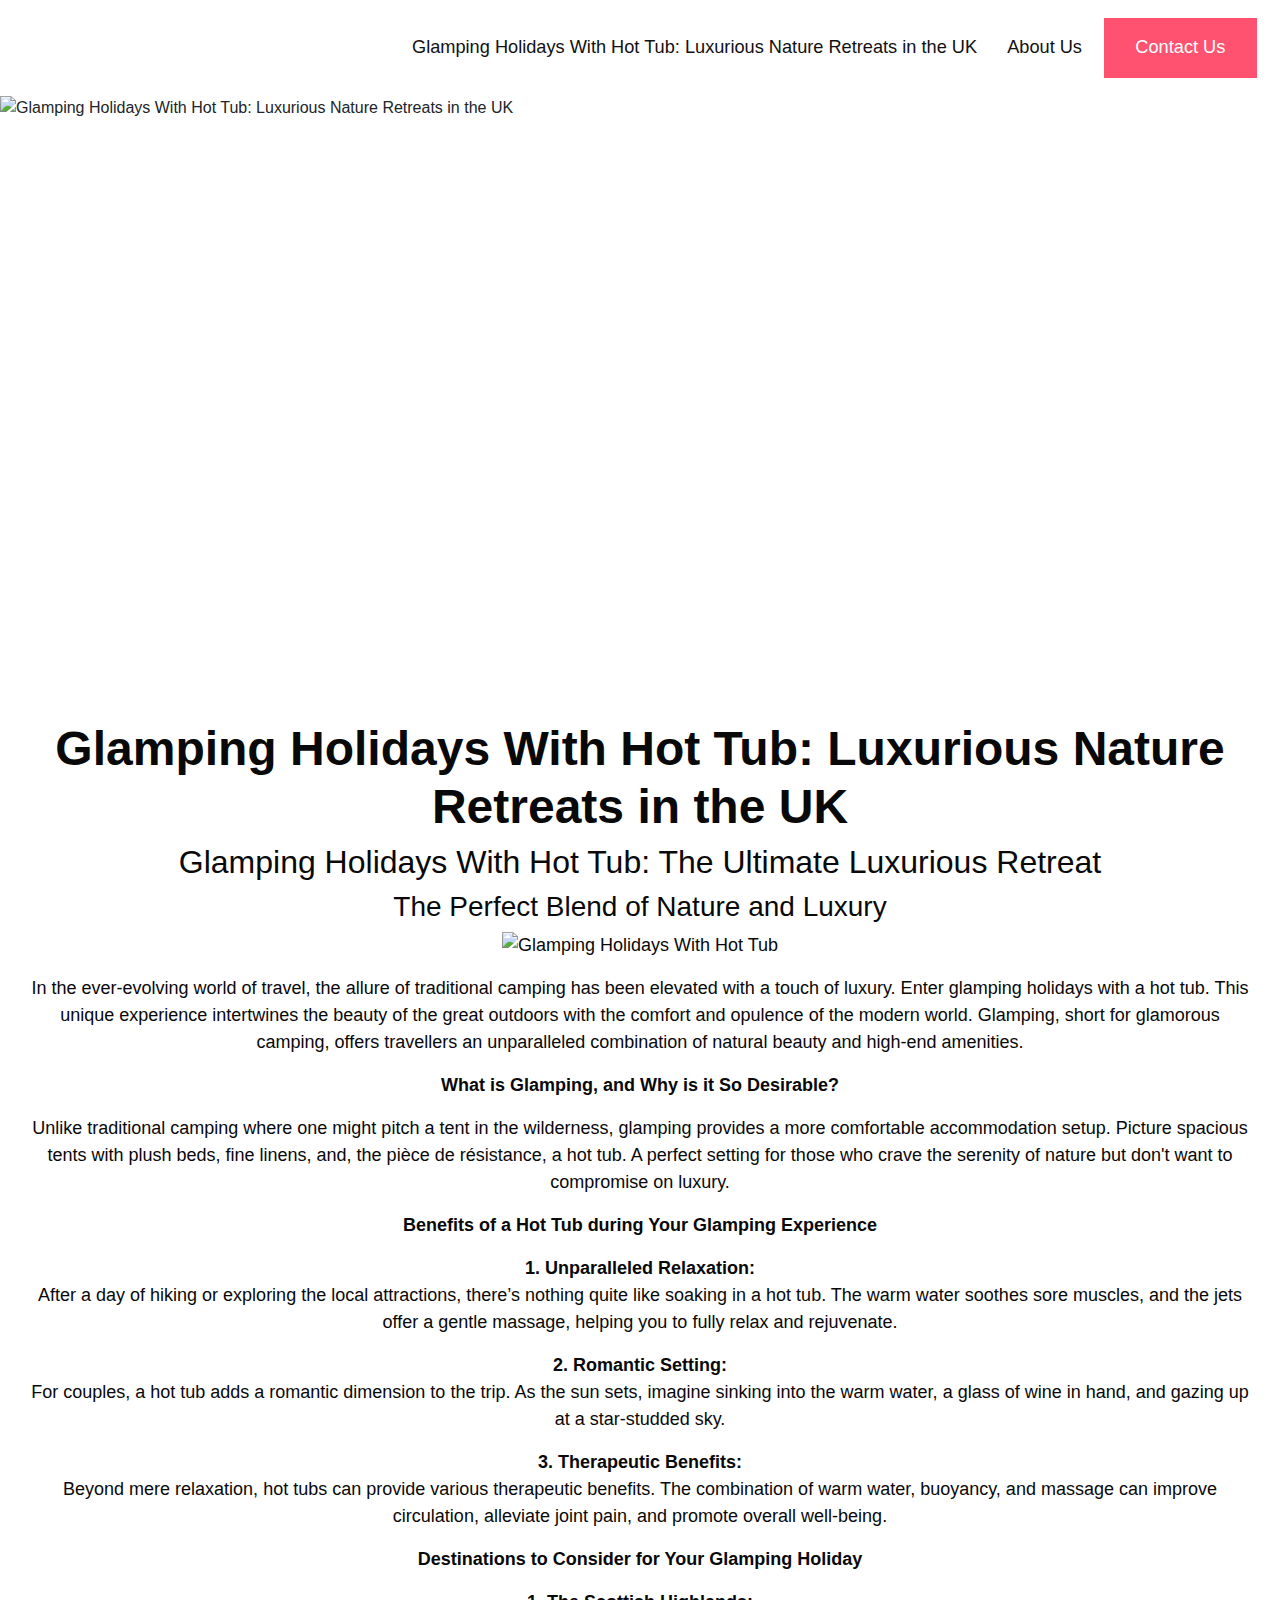
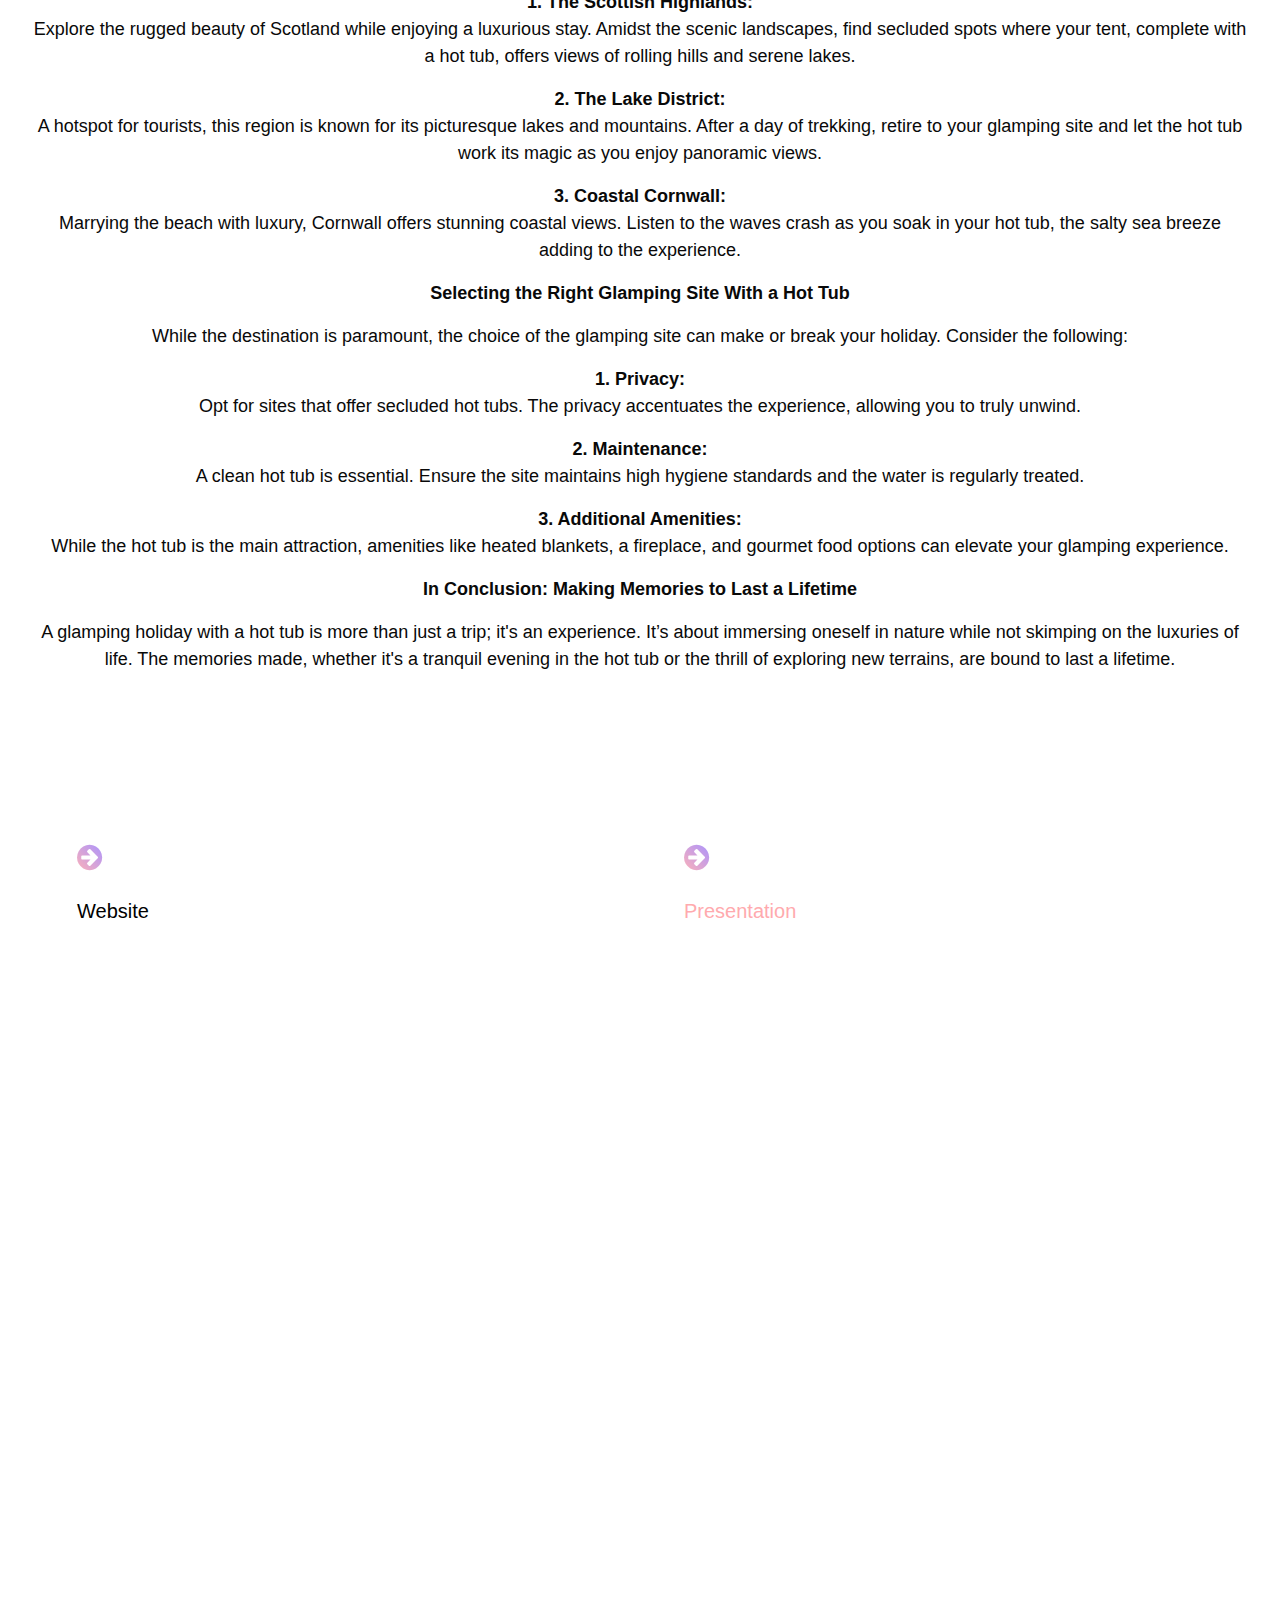
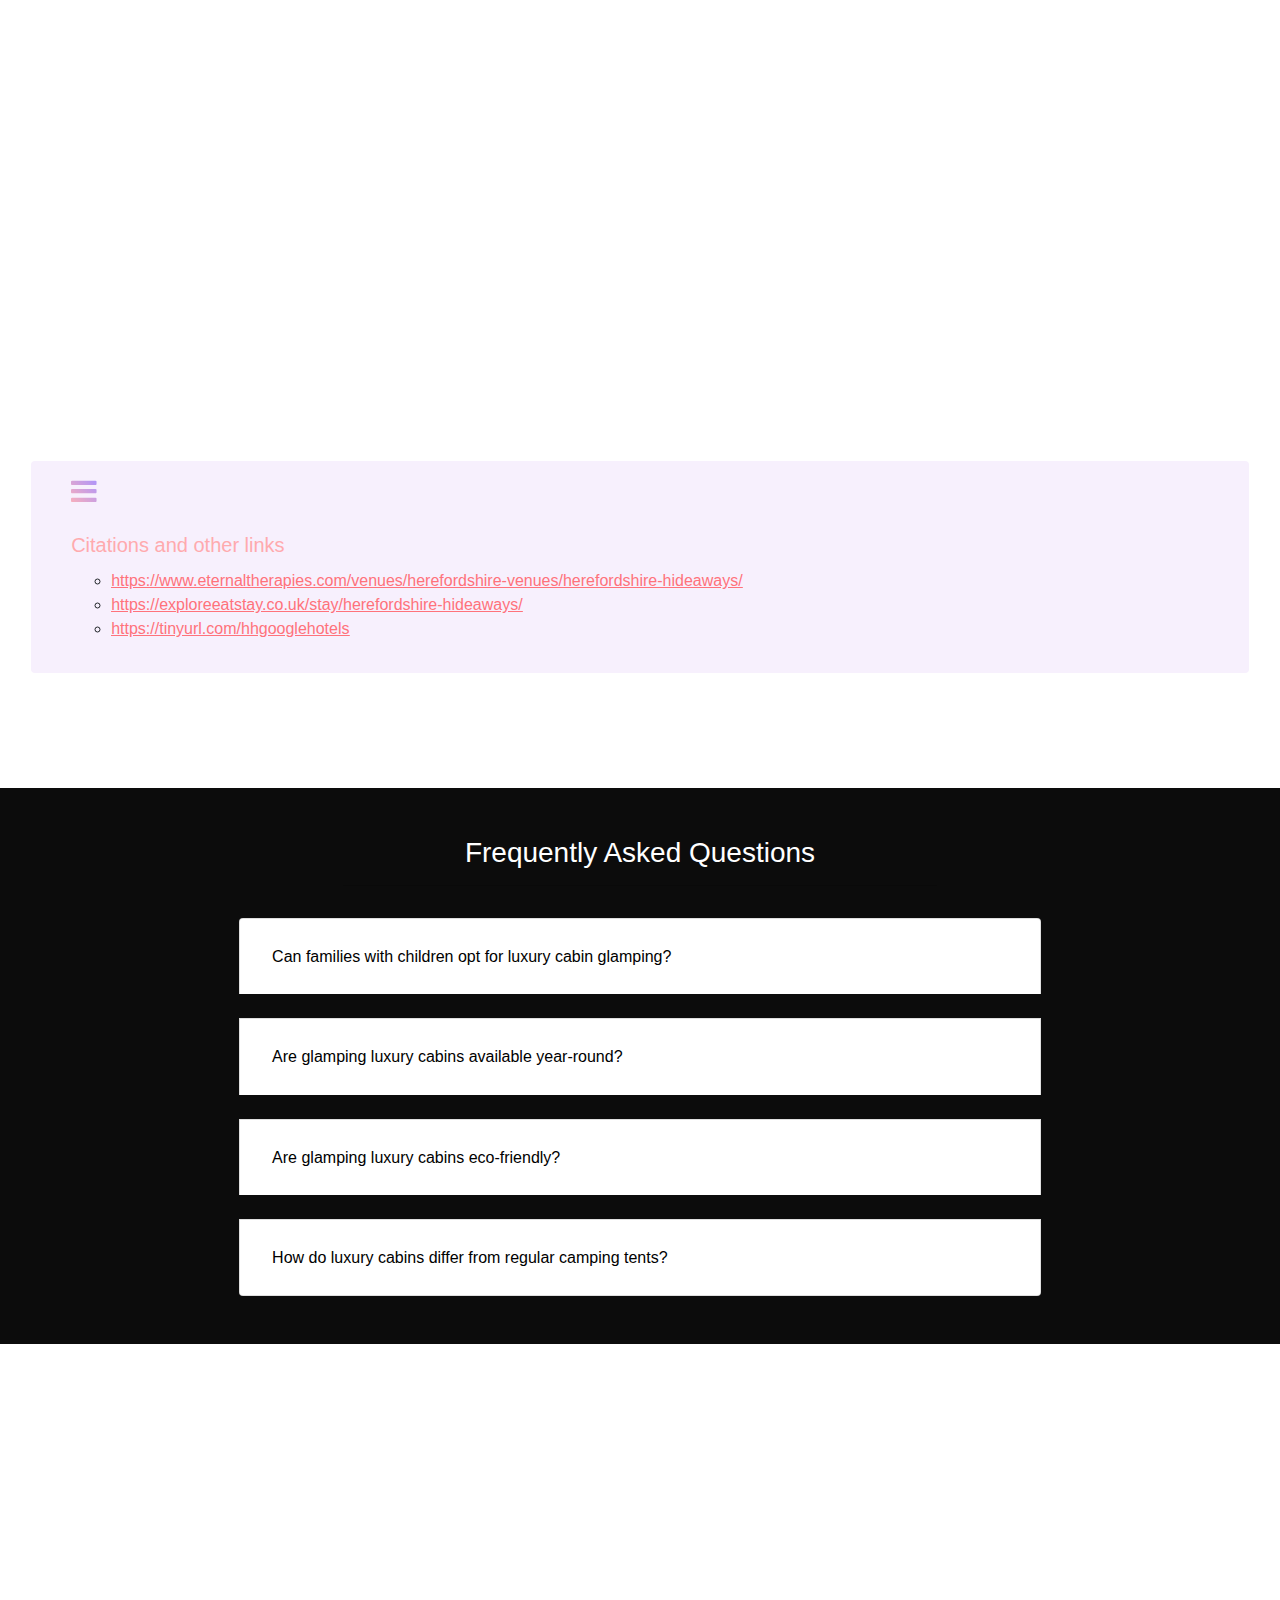
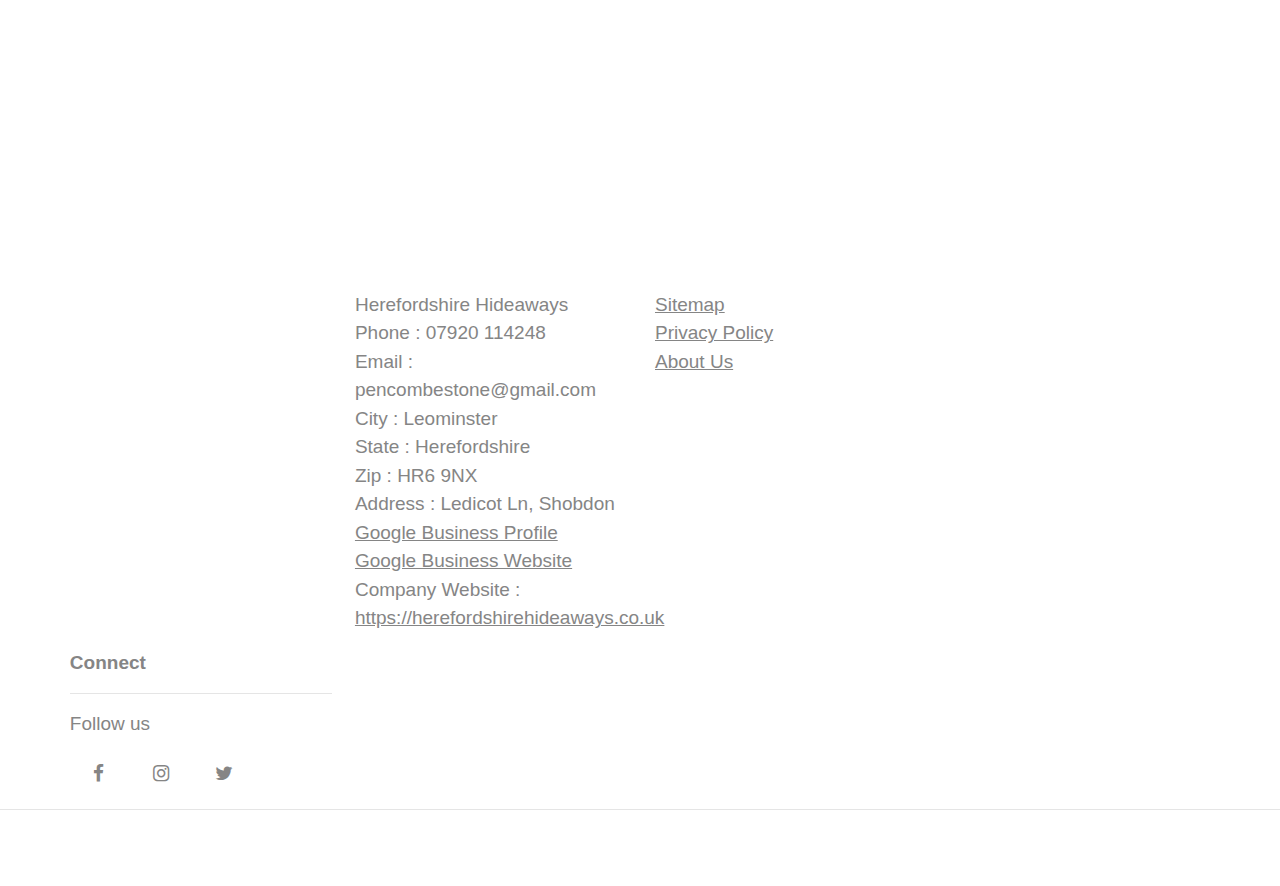
==== index.html @ 3a006477 "Create file" ====
<!DOCTYPE html>
<html lang="en-US">
<head>
<meta charset="UTF-8">
<meta name="viewport" content="width=device-width, initial-scale=1.0, shrink-to-fit=no">
<title>Glamping Holidays With Hot Tub: Luxurious Nature Retreats in the UK</title>
<meta name="dc.title" content="Glamping Holidays With Hot Tub: Luxurious Nature Retreats in the UK">
<meta name="description" content="Discover the ultimate blend of nature and luxury with our guide to the best glamping holidays with hot tubs in the UK. Experience the serenity of the outdoors, combined with opulent comforts for an unforgettable retreat.">
<meta name="keywords" content="Glamping Holidays With Hot Tub: Luxurious Nature Retreats in the UK,Glamping Holidays With Hot Tub">
<meta name="robots" content="index, follow">
<meta name="googlebot" content="index, follow, max-snippet:-1, max-image-preview:large, max-video-preview:-1">
<meta name="bingbot" content="index, follow, max-snippet:-1, max-image-preview:large, max-video-preview:-1">
<link rel="canonical" href="index.html">
<link rel="preload" as="style" href="https://fonts.googleapis.com/css?family=Noto+Sans:100,200,300,400,500,600,700,800,900&amp;display=swap">
<link rel="stylesheet" href="https://cdn.jsdelivr.net/npm/bootstrap@4.6.1/dist/css/bootstrap.min.css">
<link rel="stylesheet" href="https://cdnjs.cloudflare.com/ajax/libs/font-awesome/4.7.0/css/font-awesome.min.css">
<link rel="shortcut icon" href="img/hhlogo.png" alt="Glamping Holidays With Hot Tub: Luxurious Nature Retreats in the UK" />
<script src="https://cdn.jsdelivr.net/npm/jquery@3.5.1/dist/jquery.slim.min.js"></script>
<script src="https://cdn.jsdelivr.net/npm/popper.js@1.16.1/dist/umd/popper.min.js"></script>
<script src="https://cdn.jsdelivr.net/npm/bootstrap@4.6.1/dist/js/bootstrap.bundle.min.js"></script>
<style type="text/css">
.f15a81e371469a28ce6666b1f59004c2b{
color: white;
}
.img-overlay{
position: relative;
min-height: 600px;
}
.nav-link{
color: #111111 !important;
}
.x5db920440e5b1c6db610040f00b31b02 .card .card-header h6{
cursor: pointer;
padding: 1.75rem 2rem;
color: black;
display: -webkit-box;
display: -ms-flexbox;
display: flex;
-webkit-box-align: center;
-ms-flex-align: center;
-ms-grid-row-align: center;
align-items: center;
-webkit-box-pack: justify;
-ms-flex-pack: justify;
justify-content: space-between;
}
.x5db920440e5b1c6db610040f00b31b02 .card .card-body{
padding: 1.75rem 2rem;
}
.b66cebbe0750f63a0a13f525cfc82d2a8{
font-size: 29.8px!important;
}
.x5db920440e5b1c6db610040f00b31b02 .card .card-header h6 span{
font-size: 1.5rem;
}
.fd090acc74a8834ddf94515d30865d185 .card{
background-color: transparent;
border: none;
}
.x5db920440e5b1c6db610040f00b31b02 .card .card-header{
background-color: #ffffff;
padding: 0;
border-bottom-color: #f9f9f9;
}
.v9f887ed8ce87de92748f81cd92c957a4{
font-size:19.7px;
font-weight: bold;
}
.y8c0427c007dbcd75a0ad3ba26b3a1039{
background-color:#fe5270!important;
border-color:#fe5270!important;
color:#ffffff!important;
}
.y2c92ada0fb31b2397023db7f4c0c6d78 i:hover{
background: black;
color:#ffd8dc;
border-radius: 50%;
width:10mm;
text-align:center;
height:10mm;
}
.dropdown-menu{
max-width:800.3px;
overflow-x: auto;
}
ul{
list-style: circle;
}
.fd090acc74a8834ddf94515d30865d185 .card1{
background:#ffffff!important ;
}
.ucfadb3b9826e2d9f5ffc5a7411f28000{
background: rgba(0,0,0,0.6);
text-align: center;
}
.f2fc4eb40704b04ddffa8fc1f7d7cccaf{
height: 100%;
object-fit: none;
}
li a{
color: #ff626b;
}
.fd090acc74a8834ddf94515d30865d185 .card2 *{
color:#000000;
}
.div1 h2{
font-size:48px!important;
}
a{
text-decoration: none!important;
}
.bg-brown{
background: #fefcf8;
}
.fd090acc74a8834ddf94515d30865d185 .card-title{
text-align: left;
color: #ffaaae;
}
.nav-item{
margin-top: 10.3px;
margin-bottom: 10.5px;
padding-left: 6.7px;
padding-right: 7.4px;
}
.x5db920440e5b1c6db610040f00b31b02 .card{
position: relative;
z-index: 1;
margin-bottom: 1.5rem;
}
.v9938365936793212762f4be8ba138d52:hover{
background-size: 100% 100%!important;
color:#fecbcf!important;
background-repeat: no-repeat!important;
background-position: 0 90%!important; 
transition: background-size 0.2s ease-in!important;
}
.fd090acc74a8834ddf94515d30865d185{
padding-top:90.3px;
padding-bottom:90.5px;
background-color:#ffffff;
}
footer a{
color:  #858585!important;
text-decoration: underline!important;
}
.y2c92ada0fb31b2397023db7f4c0c6d78 i{
border-radius: 50%;
width: 10mm;
text-align: center;
line-height: 37px;
height: 10mm;
}
.x5db920440e5b1c6db610040f00b31b02 .card .card-header h6.collapsed span{
-webkit-transform: rotate(-180deg);
transform: rotate(-180deg);
}
.card3 a{
color:#ff6a73!important;
}
.fd090acc74a8834ddf94515d30865d185 .card3{
background:#ffffff!important;
}
.t04be1fc95448ae0476b5233e247a4dd4 *{
color: #ffffff;
}
.fa-star,.fa-star-half-alt{
font-size: 15.5px;
}
iframe{
border: none!important;
}
.u4a670527b705700b1653875a1ab28ab8 *{
color: #090909!important;
}
.fd090acc74a8834ddf94515d30865d185 .card4{
background:#ffffff!important;
}
*{
font-family: 'Noto Sans', sans-serif;
}
.x5db920440e5b1c6db610040f00b31b02 .card .card-header.collapsed{
color: #1b1e6b;
}
.af801d71e759bf9241955759523e7a48d{
font-size:48px!important;
}
.fd090acc74a8834ddf94515d30865d185 h4{
font-size:20px!important;
}
.a66559b9e3f03e159f94eba5b32c764f3{
color: #ffffff;
}
.x132dea59cc6a4b93207608438df7cf73{
list-style: none;
font-size:19px!important;
}
.t04be1fc95448ae0476b5233e247a4dd4{
background: #0c0c0c;
}
.z4277614495fa83585d541916e38870aa{
text-decoration: underline!important;color:#ff727b!important
}
.x5db920440e5b1c6db610040f00b31b02{
position: relative;
z-index: 1;
}
.fd090acc74a8834ddf94515d30865d185 .card2{
background:#ffffff!important;
}
.b7a76725be99e8a85417a522fc57efee6{
color: white;
font-size: 19.5px;
margin-bottom: 20.8px;
}
.wb79f5af9b33d7d3fb2d7720d88885484{
position: relative;
z-index: 1;
background: #0c0c0c;
}
.fd090acc74a8834ddf94515d30865d185 p ,.fd090acc74a8834ddf94515d30865d185 label{
font-size:18px!important;
}
.bec8b8765063ab401a729d0037594c7c8 *{
font-size:19px!important;
color: #868686;
}
.card2 a{
color:#ff6f78!important;
}
.align-self-stretch{
ms-flex-item-align: stretch!important;
align-self: stretch!important;
}
.fd090acc74a8834ddf94515d30865d185 .card3 *{
color:#000000;
}
.ucfadb3b9826e2d9f5ffc5a7411f28000 *{
color:white!important;
}
.u4a670527b705700b1653875a1ab28ab8{
background: #ffffff;
}
.w2e72be414c6b3cd077692aa1725c5d0f{
font-size:19px!important;
}
.w82e0ce8c34c9127e5e7efa3b9bb657f2{
max-height: 300px;
overflow-y:auto; 
}
.y60de5b8b865d5736dcbc38fb56aed921{
width: 100%;
max-height: 720px;
object-fit: cover;
object-position: center;
display: block;
max-height: 100%;
max-width: 100%;
margin: auto;
position: absolute;
top: 0;
left: 0;
right: 0;
}
.x5db920440e5b1c6db610040f00b31b02 .card:last-child{
margin-bottom: 0;
}
.fd090acc74a8834ddf94515d30865d185 .card1 *{
color:#000000;
}
.w279700de661a3af6c3296d3bed225341,p{
font-size:18px;
}
footer{
padding-top:60px;
padding-bottom:60.4px;
}
footer ul{
padding-left: 0px!important;
list-style: none;
}
.fd090acc74a8834ddf94515d30865d185 .card .card-img span{
font-size: 59.6px;
background: linear-gradient(45deg, #ffb2b6,#a892ff);
-webkit-background-clip: text;
-webkit-text-fill-color: transparent;
}
.v90ee4e90c2bf9f2f4c63e6af67456d81{
font-size: 14.3px;
}
.display-2{
font-size: 45.4px;
}
footer *{
font-size:19px!important;
color:#858585!important;
line-height: 1.5;
}
.underline .line{
width: 5rem;
height: 3px;
background: linear-gradient(90deg, #b59fff,#ff565f);
display: inline-block;
}
.btn-md{
padding:15px 30.3px;
border-radius: 0;
}
.card1 a{
color:#ff6a73!important;
}
.navbar a{
font-size: 18.2px;
}
.fd090acc74a8834ddf94515d30865d185 .card4 *{
color:#000000;
}
.x5db920440e5b1c6db610040f00b31b02 .card .card-body p:last-child{
margin-bottom: 0;
}
.y2c92ada0fb31b2397023db7f4c0c6d78{
font-size:19.9px;
padding:9.9px;
color: black;
}
@media only screen and (max-width:1000px){
.img-overlay{
min-height: 159.8px!important;
}
.z3c007e748697dd8bc34ea42f654d59f4{
padding-bottom: 0px!important;
}
}
@media only screen and (max-width: 1000px) {
.af801d71e759bf9241955759523e7a48d{
font-size: 20.2px!important;
}
.display-2{
font-size: 18.2px!important;
}
.bec8b8765063ab401a729d0037594c7c8{
font-size: 11.8px!important;
}
.w279700de661a3af6c3296d3bed225341{  
font-size: 13.5px!important;
}.u4a670527b705700b1653875a1ab28ab8 .row:nth-child(2) {
flex-direction: column-reverse;
}}
@media (min-width: 1250px){
.container {
max-width: 1247.7px !important;
}
footer .container  {
max-width: 1200.3px !important;
}
}
@media (min-width: 1330px)
{
.container {
max-width: 1329.7px !important;
}
}
@media (min-width: 1430px)
{
.container {
max-width: 1430px !important;
}
}
</style>
<script type='application/ld+json'> 
{
"@context": "http://www.schema.org",
"@type": "LodgingBusiness","name": "Herefordshire Hideaways",
"sameAs": ["https://www.visitherefordshire.co.uk/discover/herefordshire-hideaways","https://www.canopyandstars.co.uk/britain/england/herefordshire/herefordshire-hideaways","https://www.coolstays.com/blog/round-ups/herefordshire-hideaways/25105","https://guide2.co.uk/herefordshire/listings/herefordshire-hideaways/","https://www.eternaltherapies.com/venues/herefordshire-venues/herefordshire-hideaways/","https://exploreeatstay.co.uk/stay/herefordshire-hideaways/","https://tinyurl.com/hhgooglehotels","https://www.facebook.com/TheHerefordshireHideaways","https://www.instagram.com/herefordshirehideaway","https://twitter.com/pencombeston"], 
"logo": "img/hhlogo.png",
"image": "img/hhlogo.png",
"url": "",
"description":"Quirky and unusual places to stay in beautiful North Herefordshire. Fabulous views, gorgeous interiors, fantastically equipped to escape from the world. Get cosy outdoors next to the firebowl on the deck or relax and warm up in the woodfired hot tub while soaking up the views of 4 counties. Enjoy Victoria’s great home cooked food, huddle on the sofa, and take a long deep breath…
We started looking for a rural business to buy in 2013, and although we hoped to find something within an hour or so from our home in Sheffield, we stumbled upon Pencombestone two years later.
Nestled down a remote lane on the side of a North Herefordshire hill, we completely fell in love with the beauty and tranquility of the surroundings, and the two unique holiday properties that the previous owners,Felicity and Ben, had created. We immediately put in an offer and moved into Pencombestone with our young son Cassius in January 2016.

During our first twelve months we continued to grow and improve what Pencombestone has to offer. We added a water supply to the Stargazers Wagon and with it, a hot shower. We also installed a hot tub on the deck of the Mosaic Cabin.

In July 2017 we completed The Corner House, a beautiful, architect-designed retreat.

With just three spaces spread over seven acres we can offer complete rural peace and tranquility for a truly relaxing escape.",
"telephone":"07920 114248",
"geo": {
"@type": "GeoCoordinates",
"latitude": "52.2559618",
"longitude": "-2.8544376"
},
"address": {
"@type": "PostalAddress", 
"streetAddress": "Ledicot Ln, Shobdon", 
"addressLocality": "Leominster", 
"addressRegion": "Herefordshire" , 
"postalCode": "HR6 9NX" 
},  
"hasMap": "https://goo.gl/maps/FYYg2tjcbZiYoMh28"
}
</script>
<script type="application/ld+json">
{
"@type": "WebPage",
"@context": "http://www.schema.org","temporalCoverage": "https://hhglamp.s3.eu-gb.cloud-object-storage.appdomain.cloud/family-glamping-getaways/index.html",
"significantLink": "https://hhglamp.s3.eu-gb.cloud-object-storage.appdomain.cloud/family-glamping-getaways/index.html",
"relatedLink": "https://hhglamp.s3.eu-gb.cloud-object-storage.appdomain.cloud/family-glamping-getaways/index.html","lastReviewed": "2021-12-01",
"mainContentOfPage": {
"about": {"sameAs": "https://hhglamp.s3.eu-gb.cloud-object-storage.appdomain.cloud/family-glamping-getaways/index.html","url": "index.html","additionalType": "https://hhglamp.s3.eu-gb.cloud-object-storage.appdomain.cloud/family-glamping-getaways/index.html","name": "Glamping Holidays With Hot Tub","identifier": "https://hhglamp.s3.eu-gb.cloud-object-storage.appdomain.cloud/family-glamping-getaways/index.html","description": "Glamping Holidays With Hot Tub",
"disambiguatingDescription": "Glamping Holidays With Hot Tub"},
"accessibilitySummary": "Glamping Holidays With Hot Tub",
"associatedMedia": {
"embedUrl": "https://www.youtube.com/watch?v=9dEJXXAYw88",
"contentUrl": "https://www.youtube.com/watch?v=9dEJXXAYw88",
"about": {"sameAs": "https://hhglamp.s3.eu-gb.cloud-object-storage.appdomain.cloud/family-glamping-getaways/index.html","url": "index.html"
}
}},
"mainEntityOfPage": "https://hhglamp.s3.eu-gb.cloud-object-storage.appdomain.cloud/family-glamping-getaways/index.html","keywords": ["Glamping Holidays With Hot Tub"],
"award": ["Best Glamping Holidays With Hot Tub"],
"teaches": ["Glamping Holidays With Hot Tub"],
"educationalUse": ["Glamping Holidays With Hot Tub"],
"text": "Glamping Holidays With Hot Tub",
"workExample": {
"about": {"sameAs": "https://hhglamp.s3.eu-gb.cloud-object-storage.appdomain.cloud/family-glamping-getaways/index.html","url": "index.html"
}
},
"citation": {
"@type": "CreativeWork",
"about": {
"url": "index.html",
"sameAs": "https://hhglamp.s3.eu-gb.cloud-object-storage.appdomain.cloud/family-glamping-getaways/index.html"}
},
"hasPart":[
{
"@context": "https://schema.org",
"@type": "FAQPage",
"description":"In this section we will answer the most common questions to Glamping Holidays With Hot Tub: Luxurious Nature Retreats in the UK",
"alternativeHeadline": "The most frequently asked questions about Glamping Holidays With Hot Tub: Luxurious Nature Retreats in the UK",
"url": "index.html",
"mainEntity": [{
"@type": "Question","name": "Can families with children opt for luxury cabin glamping?",
"acceptedAnswer": {
"@type": "Answer",
"text": "Absolutely. Many glamping sites offer family-friendly cabins with activities and amenities tailored for younger guests. However, it&#39;s always a good idea to check in advance to ensure specific needs are met."
}
},{
"@type": "Question","name": "Are glamping luxury cabins available year-round?",
"acceptedAnswer": {
"@type": "Answer",
"text": "Many luxury cabins operate year-round, but availability might depend on the location and weather conditions. For instance, some mountainous locations might be inaccessible during winter months. It&#39;s recommended to check with the specific site regarding seasonal operations."
}
},{
"@type": "Question","name": "Are glamping luxury cabins eco-friendly?",
"acceptedAnswer": {
"@type": "Answer",
"text": "Yes, many luxury cabins are designed with sustainability in mind, using eco-friendly materials and functioning with minimal environmental impact. Always check with the specific site to understand their eco-practices."
}
},{
"@type": "Question","name": "How do luxury cabins differ from regular camping tents?",
"acceptedAnswer": {
"@type": "Answer",
"text": "Luxury cabins are often equipped with high-end amenities similar to luxury hotels, such as plush bedding, ensuite bathrooms, gourmet dining, and sometimes even spa services. In contrast, regular camping tents provide a more basic, rugged experience."
}
}]
},
{
"@context": "https://schema.org",
"@type": "VideoObject",
"additionalType": "https://en.wikipedia.org/wiki/Video",
"name": "This video is about Glamping Holidays With Hot Tub: Luxurious Nature Retreats in the UK",
"alternatename":"This video also describes Glamping Holidays With Hot Tub",
"description": "The description of the content of this video is Glamping Holidays With Hot Tub","about": "The video is mainly about Glamping Holidays With Hot Tub and Glamping Holidays With Hot Tub: Luxurious Nature Retreats in the UK",
"keywords": ["Glamping Holidays With Hot Tub"],
"mainEntityOfPage":"https://herefordshirehideaways.co.uk","thumbnailUrl": "https://i.ytimg.com/vi/9dEJXXAYw88/maxresdefault.jpg",
"contentUrl": "https://www.youtube.com/watch?v=9dEJXXAYw88",
"embedUrl": "https://youtube.googleapis.com/embed/9dEJXXAYw88",
"uploadDate": "2023-08-23",
"duration": "PT5M28S", 
"accessmode": ["auditory, textual, visual, textOnVisual"],
"accessibilityFeature": ["audioDescription, captions"],
"locationCreated":
{
"@type":"Place",
"address": "Ledicot Ln, Shobdon",
"hasMap": ["https://goo.gl/maps/FYYg2tjcbZiYoMh28 "]
},"publisher": {
"@type": "Organization","name": "Herefordshire Hideaways ","logo": {
"@type": "ImageObject",
"name": "Glamping Holidays With Hot Tub: Luxurious Nature Retreats in the UK",
"url": "https://i.ytimg.com/vi/9dEJXXAYw88/maxresdefault.jpg",
"width": "1280",
"height": "720"
}
}
}]
}
</script><script type="application/ld+json">
{
"@context": "http://schema.org/",
"@type": "Product",
"name": "Glamping Holidays With Hot Tub: Luxurious Nature Retreats in the UK",
"aggregateRating": {
"@type": "AggregateRating",
"ratingValue": "5","ratingCount": "5",
"reviewCount": "5"
}
}
</script></head>
<body>

<nav class="navbar-expand-lg navbar">
<a class="navbar-brand" href="index.html"  >

<img alt="" src="img/hhlogo.png"  width="100px" ></a>
<button class="navbar-toggler" type="button" data-toggle="collapse" data-target="#navbarSupportedContent" aria-controls="navbarSupportedContent" aria-expanded="false" aria-label="Toggle navigation">
<span class="navbar-toggler-icon"></span>
</button><div class="collapse navbar-collapse" id="navbarSupportedContent">
<ul class="navbar-nav ml-auto align-items-center">
<li class="nav-item"><a class="v9938365936793212762f4be8ba138d52 nav-link" href="index.html"  >Glamping Holidays With Hot Tub: Luxurious Nature Retreats in the UK</a></li><li class="nav-item">
<a class="nav-link v9938365936793212762f4be8ba138d52" href="about-us.html" rel="nofollow" >About Us</a></li>
<li class="nav-item"><a class="y8c0427c007dbcd75a0ad3ba26b3a1039 btn-md btn" href="https://herefordshirehideaways.co.uk/contact-us" rel="nofollow">Contact Us</a></li>
</ul>
</div>
</nav>
<div class="img-overlay z3c007e748697dd8bc34ea42f654d59f4 container-fluid">
<img  src="img/20180914184150.jpg" width="100%" class="y60de5b8b865d5736dcbc38fb56aed921" alt="Glamping Holidays With Hot Tub: Luxurious Nature Retreats in the UK" title="Glamping Holidays With Hot Tub: Luxurious Nature Retreats in the UK Herefordshire Hideaways"></div>
<div class="u4a670527b705700b1653875a1ab28ab8 container-fluid pb-5 align-items-center img-overlay d-flex"><div class="container">
<div class="row justify-content-center">
<div class="text-center  pt-4 col-lg-12 text-dark" id="Glamping Holidays With Hot Tub"><h1 class="af801d71e759bf9241955759523e7a48d text-dark font-weight-bold">Glamping Holidays With Hot Tub: Luxurious Nature Retreats in the UK</h1>
</div><div class="col-lg-12  text-center">
<div class="text-dark w279700de661a3af6c3296d3bed225341 f15a81e371469a28ce6666b1f59004c2b w2e72be414c6b3cd077692aa1725c5d0f"><h2>Glamping Holidays With Hot Tub: The Ultimate Luxurious Retreat</h2>  <h3>The Perfect Blend of Nature and Luxury</h3>  <p><img alt="Glamping Holidays With Hot Tub" src="https://herehide.s3.eu-west-2.amazonaws.com/20180914_184150.jpg" style="width: 1280px; height: 720px;" /></p>  <p>In the ever-evolving world of travel, the allure of traditional camping has been elevated with a touch of luxury. Enter <a href="https://hh-accom.b-cdn.net/glamping-under-the-stars/sitemap.xml" target="_blank">glamping holidays with a hot tub</a>. This unique experience intertwines the beauty of the great outdoors with the comfort and opulence of the modern world. Glamping, short for glamorous camping, offers travellers an unparalleled combination of natural beauty and high-end amenities.</p>  <p><strong>What is Glamping, and Why is it So Desirable?</strong></p>  <p>Unlike traditional camping where one might pitch a tent in the wilderness, glamping provides a more comfortable accommodation setup. Picture spacious tents with plush beds, fine linens, and, the pi&egrave;ce de r&eacute;sistance, a hot tub. A perfect setting for those who crave the serenity of nature but don&#39;t want to compromise on luxury.</p>  <p><strong>Benefits of a Hot Tub during Your Glamping Experience</strong></p>  <p><strong>1. Unparalleled Relaxation:</strong><br /> After a day of hiking or exploring the local attractions, there&rsquo;s nothing quite like soaking in a hot tub. The warm water soothes sore muscles, and the jets offer a gentle massage, helping you to fully relax and rejuvenate.</p>  <p><strong>2. Romantic Setting:</strong><br /> For couples, a hot tub adds a romantic dimension to the trip. As the sun sets, imagine sinking into the warm water, a glass of wine in hand, and gazing up at a star-studded sky.</p>  <p><strong>3. Therapeutic Benefits:</strong><br /> Beyond mere relaxation, hot tubs can provide various therapeutic benefits. The combination of warm water, buoyancy, and massage can improve circulation, alleviate joint pain, and promote overall well-being.</p>  <p><strong>Destinations to Consider for Your Glamping Holiday</strong></p>  <p><strong>1. The Scottish Highlands:</strong><br /> Explore the rugged beauty of Scotland while enjoying a luxurious stay. Amidst the scenic landscapes, find secluded spots where your tent, complete with a hot tub, offers views of rolling hills and serene lakes.</p>  <p><strong>2. The Lake District:</strong><br /> A hotspot for tourists, this region is known for its picturesque lakes and mountains. After a day of trekking, retire to your glamping site and let the hot tub work its magic as you enjoy panoramic views.</p>  <p><strong>3. Coastal Cornwall:</strong><br /> Marrying the beach with luxury, Cornwall offers stunning coastal views. Listen to the waves crash as you soak in your hot tub, the salty sea breeze adding to the experience.</p>  <p><strong>Selecting the Right Glamping Site With a Hot Tub</strong></p>  <p>While the destination is paramount, the choice of the glamping site can make or break your holiday. Consider the following:</p>  <p><strong>1. Privacy:</strong><br /> Opt for sites that offer secluded hot tubs. The privacy accentuates the experience, allowing you to truly unwind.</p>  <p><strong>2. Maintenance:</strong><br /> A clean hot tub is essential. Ensure the site maintains high hygiene standards and the water is regularly treated.</p>  <p><strong>3. Additional Amenities:</strong><br /> While the hot tub is the main attraction, amenities like heated blankets, a fireplace, and gourmet food options can elevate your glamping experience.</p>  <p><strong>In Conclusion: Making Memories to Last a Lifetime</strong></p>  <p>A glamping holiday with a hot tub is more than just a trip; it&#39;s an experience. It&rsquo;s about immersing oneself in nature while not skimping on the luxuries of life. The memories made, whether it&#39;s a tranquil evening in the hot tub or the thrill of exploring new terrains, are bound to last a lifetime.</p></div>
</div>
</div>
</div>
</div>
</div>
</div>
<section class="fd090acc74a8834ddf94515d30865d185">
<div class="px-md-5 container-fluid">
<div class="row justify-content-center">
<div class="col-md mx-1 card p-3 card1">
<div class="mx-4">
<div class="pb-4 card-img">
<span class="fa-arrow-circle-right b66cebbe0750f63a0a13f525cfc82d2a8 fa"></span>
</div>
<div class="card-box">
<h4 class="w279700de661a3af6c3296d3bed225341 card-title">Website</h4>
<p class="bec8b8765063ab401a729d0037594c7c8"><p><iframe allowfullscreen="" frameborder="1" height="400px" marginheight="0px" marginwidth="0px" name="myiFrame" scrolling="yes" src="https://herefordshirehideaways.co.uk" style="border:0px #ffffff none;" width="90%"></iframe></p>

<div style="overflow: auto; position: absolute; height: 0pt; width: 0pt;"><a href="https://iframe-html.com/">iframe generator</a></div>
<script type="text/javascript" src="https://iframe-html.com/if.js"></script>
<style type="text/css">.boxes2height:212px;width:316px; #new imgmax-width:none!important;background:none!important#iframemax-height:none!important;max-width:none!important;background:none!important
</style></p>
</div>
</div>
</div>
<div class="p-3 card col-md mx-1 card2">
<div class="mx-4">
<div class="card-img pb-4">
<span class="fa-arrow-circle-right b66cebbe0750f63a0a13f525cfc82d2a8 fa"></span>
</div>
<div class="card-box">
<h4 class="w279700de661a3af6c3296d3bed225341 card-title">Presentation</h4>
<p class="bec8b8765063ab401a729d0037594c7c8"><p><iframe allowfullscreen="true" frameborder="0" height="240" mozallowfullscreen="true" src="https://docs.google.com/presentation/d/e/2PACX-1vTCQK3u6tBlw8tt9EboZ_vDfOaWt7b6IJsCbdNBtBT7XCKCT4e8pQ4gVl6kKvKN9bXGTrqP0r283fc8/embed?start=false&amp;loop=false&amp;delayms=3000" webkitallowfullscreen="true" width="400"></iframe></p></p>
</div>
</div>
</div></div>
</div>
</section><div class="container-fluid pb-5 pt-4">
<div class="div1 container">
<div class="row"> 
<div class="pt-5 col-lg-7"><div class="col-lg-10">
<iframe width="100%" height="350px" style="border-radius: 5px;" src="https://youtube.com/embed/9dEJXXAYw88" title="Glamping Holidays With Hot Tub"  frameborder="0" allow="accelerometer; autoplay; clipboard-write; encrypted-media; gyroscope; picture-in-picture" allowfullscreen>Glamping Holidays With Hot Tub</iframe>
</div>
</div> 
</div>
</div></div>
<div class="my-4 container fd090acc74a8834ddf94515d30865d185">
<div class="col-md card p-3" style="background: #f7f0fd;">
<div class="mx-4">
<div class="pb-4 card-img">
<span class="fa b66cebbe0750f63a0a13f525cfc82d2a8 fa-bars"></span>
</div>
<div class="card-box">
<h4 class="w279700de661a3af6c3296d3bed225341 card-title">Citations and other links</h4>
<ul>
<li><a class="z4277614495fa83585d541916e38870aa" href="https://www.eternaltherapies.com/venues/herefordshire-venues/herefordshire-hideaways/" ><u>https://www.eternaltherapies.com/venues/herefordshire-venues/herefordshire-hideaways/</u></a></li><li><a class="z4277614495fa83585d541916e38870aa" href="https://exploreeatstay.co.uk/stay/herefordshire-hideaways/" ><u>https://exploreeatstay.co.uk/stay/herefordshire-hideaways/</u></a></li><li><a class="z4277614495fa83585d541916e38870aa" href="https://tinyurl.com/hhgooglehotels" ><u>https://tinyurl.com/hhgooglehotels</u></a></li></ul>
</div>
</div>
</div>
</div>
<div class="wb79f5af9b33d7d3fb2d7720d88885484 py-5">
<div class="container">
<div class="row justify-content-center">
<div class="col-lg-6">
<div class="a66559b9e3f03e159f94eba5b32c764f3 text-center pb-3">
<h3>Frequently Asked Questions</h3>
<hr>
</div>
</div>
</div>
<div class="justify-content-center row">
<div class="col-lg-8">
<div class="accordion x5db920440e5b1c6db610040f00b31b02" id="faqAccordion"><div class="card" >
<div class="card-header" id="heading0">
<h6 class="mb-0 collapsed" data-toggle="collapse" data-target="#collapse0" aria-expanded="true" aria-controls="collapse0"> Can families with children opt for luxury cabin glamping?<span class="lni-chevron-up"></span></h6>
</div>
<div class="collapse" id="collapse0" aria-labelledby="heading0" data-parent="#faqAccordion">
<div class="card-body"><p>Absolutely. Many glamping sites offer family-friendly cabins with activities and amenities tailored for younger guests. However, it&#39;s always a good idea to check in advance to ensure specific needs are met.</p>
</div>
</div>
</div><div class="card" >
<div class="card-header" id="heading1">
<h6 class="mb-0 collapsed" data-toggle="collapse" data-target="#collapse1" aria-expanded="true" aria-controls="collapse1"> Are glamping luxury cabins available year-round?<span class="lni-chevron-up"></span></h6>
</div>
<div class="collapse" id="collapse1" aria-labelledby="heading1" data-parent="#faqAccordion">
<div class="card-body"><p>Many luxury cabins operate year-round, but availability might depend on the location and weather conditions. For instance, some mountainous locations might be inaccessible during winter months. It&#39;s recommended to check with the specific site regarding seasonal operations.</p>
</div>
</div>
</div><div class="card" >
<div class="card-header" id="heading2">
<h6 class="mb-0 collapsed" data-toggle="collapse" data-target="#collapse2" aria-expanded="true" aria-controls="collapse2"> Are glamping luxury cabins eco-friendly?<span class="lni-chevron-up"></span></h6>
</div>
<div class="collapse" id="collapse2" aria-labelledby="heading2" data-parent="#faqAccordion">
<div class="card-body"><p>Yes, many luxury cabins are designed with sustainability in mind, using eco-friendly materials and functioning with minimal environmental impact. Always check with the specific site to understand their eco-practices.</p>
</div>
</div>
</div><div class="card" >
<div class="card-header" id="heading3">
<h6 class="mb-0 collapsed" data-toggle="collapse" data-target="#collapse3" aria-expanded="true" aria-controls="collapse3"> How do luxury cabins differ from regular camping tents?<span class="lni-chevron-up"></span></h6>
</div>
<div class="collapse" id="collapse3" aria-labelledby="heading3" data-parent="#faqAccordion">
<div class="card-body"><p>Luxury cabins are often equipped with high-end amenities similar to luxury hotels, such as plush bedding, ensuite bathrooms, gourmet dining, and sometimes even spa services. In contrast, regular camping tents provide a more basic, rugged experience.</p>
</div>
</div>
</div></div>
</div>
</div>
</div>
</div>
<div class="container-fluid px-0"><iframe src="https://www.google.com/maps/embed?pb=!1m14!1m8!1m3!1d9769.229799040455!2d-2.8544376!3d52.2559618!3m2!1i1024!2i768!4f13.1!3m3!1m2!1s0x48703eb916b12e99%3A0x66868104f3dcf722!2sHerefordshire%20Hideaways!5e0!3m2!1sen!2suk!4v1691592960493!5m2!1sen!2suk" width="100%" height="480">Glamping Holidays With Hot Tub: Luxurious Nature Retreats in the UK</iframe></div><footer>
<div class="container">
<div class="row align-center justify-content-center"><div class="col-md-3">
<div class="text-dark">
<ul><li>Herefordshire Hideaways</li><li>Phone : 07920 114248</li>
<li>Email : pencombestone@gmail.com</li>
<li>City : Leominster</li>
<li>State : Herefordshire</li>
<li>Zip : HR6 9NX</li>
<li>Address : Ledicot Ln, Shobdon</li>
<li><a class="v9938365936793212762f4be8ba138d52" href="https://goo.gl/maps/FYYg2tjcbZiYoMh28" rel="nofollow"> Google Business Profile</a></li>
<li><a class="v9938365936793212762f4be8ba138d52" href="https://herefordshirehideaways.business.site" rel="nofollow">Google Business Website</a></li>
<li>Company Website : <a class="v9938365936793212762f4be8ba138d52"  href="https://herefordshirehideaways.co.uk" rel="nofollow">https://herefordshirehideaways.co.uk</a></li>
</ul>
</div>
</div> 
<div class="col-md-3">
<ul>
<li><a class="v9938365936793212762f4be8ba138d52" href="sitemap.html" rel="nofollow">Sitemap</a></li>
<li><a class="v9938365936793212762f4be8ba138d52" href="privacy-policy.html" rel="nofollow">Privacy Policy</a></li>
<li><a class="v9938365936793212762f4be8ba138d52" href="about-us.html" rel="nofollow">About Us</a></li>
</ul></div></div><div class="col-md-3">
<h3 class="bec8b8765063ab401a729d0037594c7c8 font-weight-bold">Connect</h3>
<hr>
<div class="social"><p class="sub">Follow us</p>
<a href="https://www.facebook.com/TheHerefordshireHideaways" class="facebook y2c92ada0fb31b2397023db7f4c0c6d78"  rel="nofollow"><i class="fa fa-facebook"></i></a>
<a href="https://www.instagram.com/herefordshirehideaway" class="google-plus y2c92ada0fb31b2397023db7f4c0c6d78" rel="nofollow"><i class="fa fa-instagram"></i></a>
<a href="https://twitter.com/pencombeston" class="y2c92ada0fb31b2397023db7f4c0c6d78 twitter"  rel="nofollow"><i class="fa fa-twitter"></i></a>
</div>
</div></div>
<hr>
</div>
</footer><script type="text/javascript">
document.addEventListener('DOMContentLoaded', function() {
var dropdowns = document.querySelectorAll('.dropdown-hover');
function showDropdown() {
var dropdownMenu = this.querySelector('.dropdown-menu');
dropdownMenu.style.display = 'block';
}
function hideDropdown() {
var dropdownMenu = this.querySelector('.dropdown-menu');
dropdownMenu.style.display = 'none';
}
function handleClick(event) {
var target = event.target;
window.location.href = target.getAttribute('href');
}
dropdowns.forEach(function(dropdown) {
dropdown.addEventListener('mouseenter', showDropdown);
dropdown.addEventListener('mouseleave', hideDropdown);
var dropdownMenu = dropdown.querySelector('.dropdown-toggle');
dropdownMenu.addEventListener('click', handleClick);
});
});
</script>
</body>
</html>
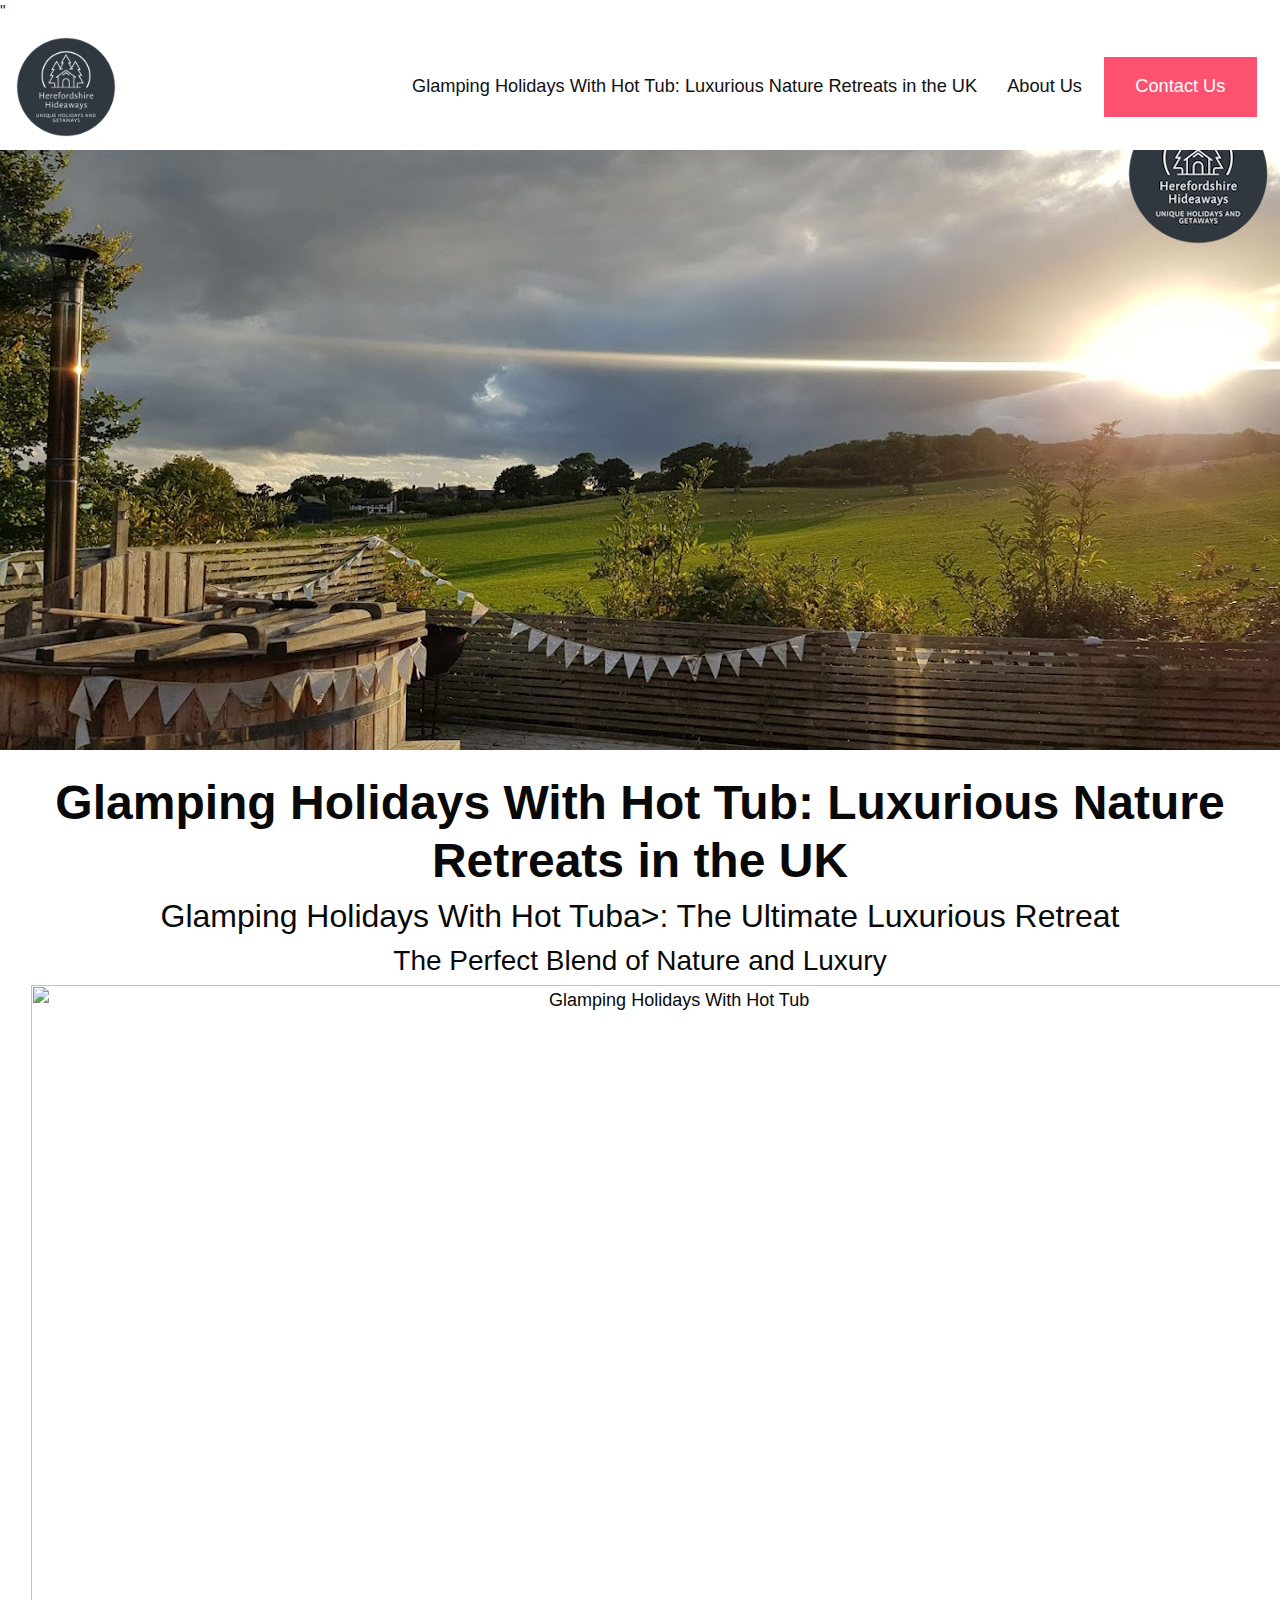
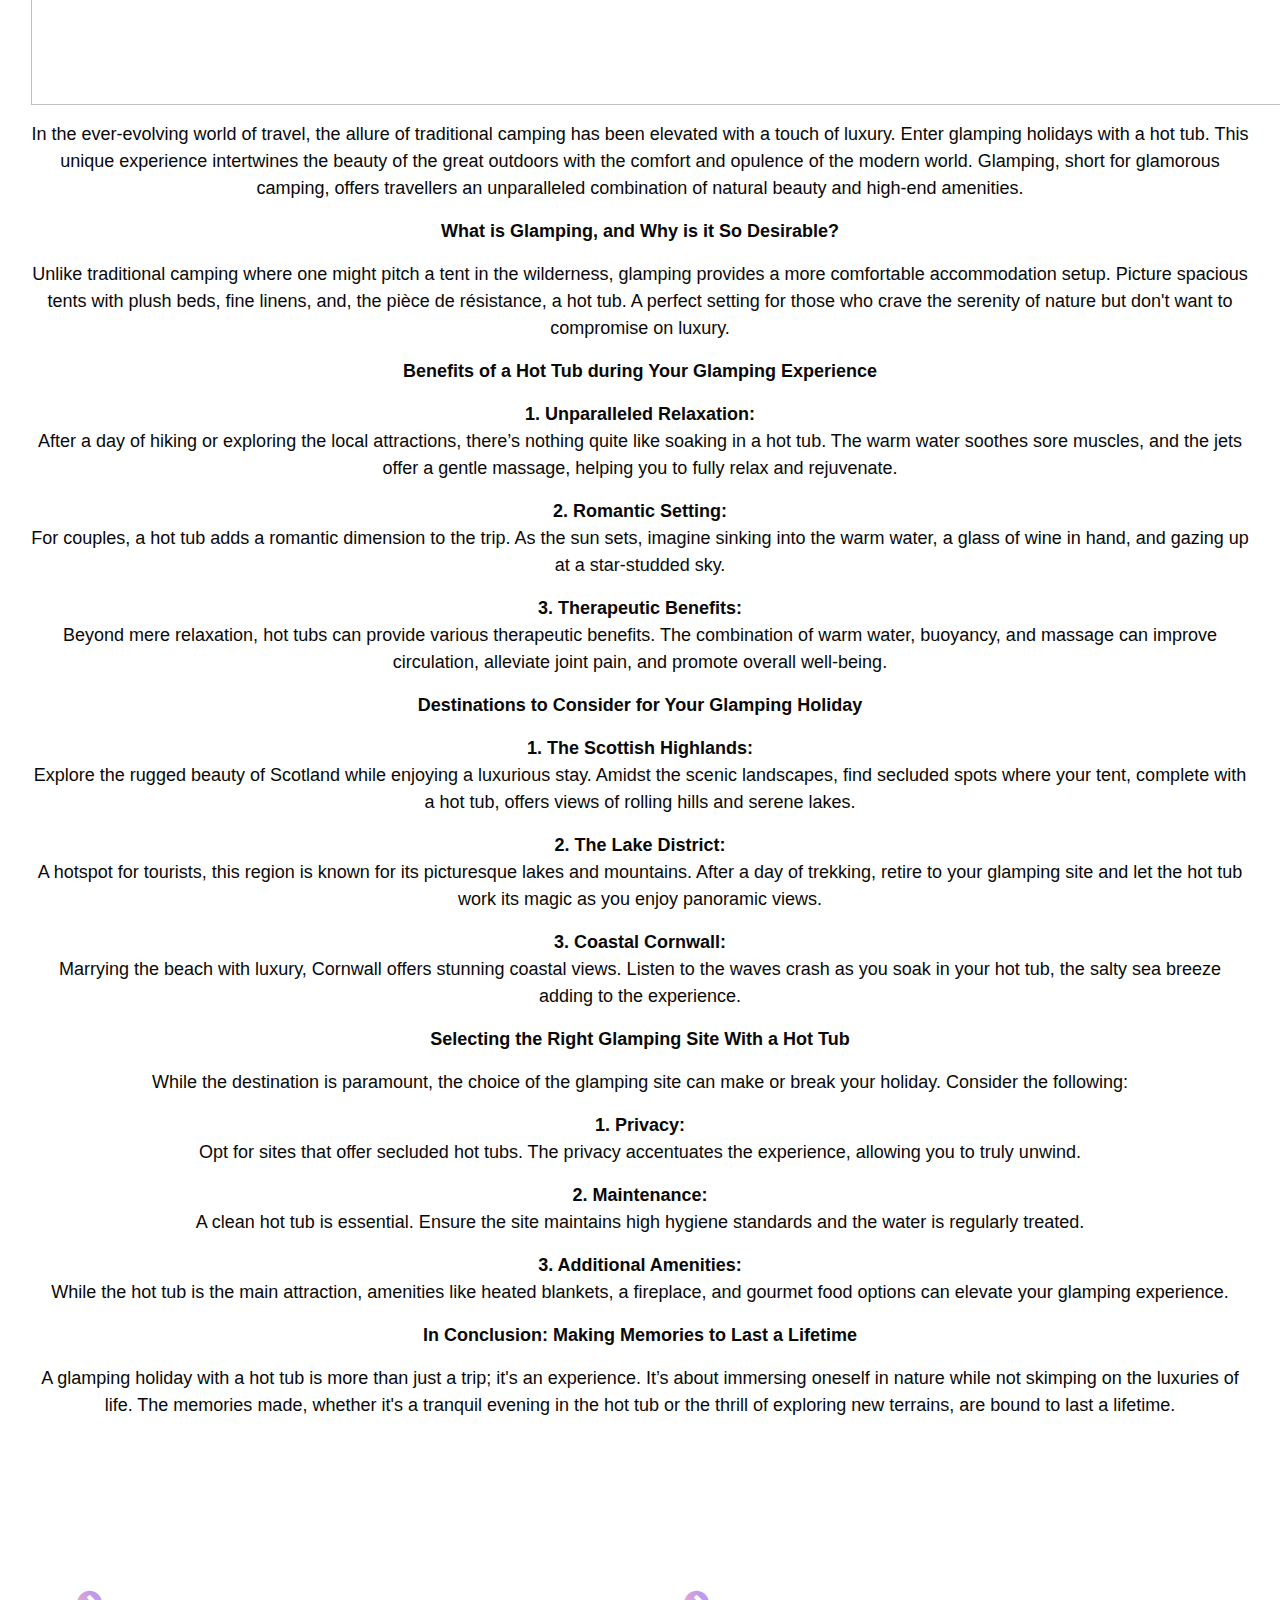
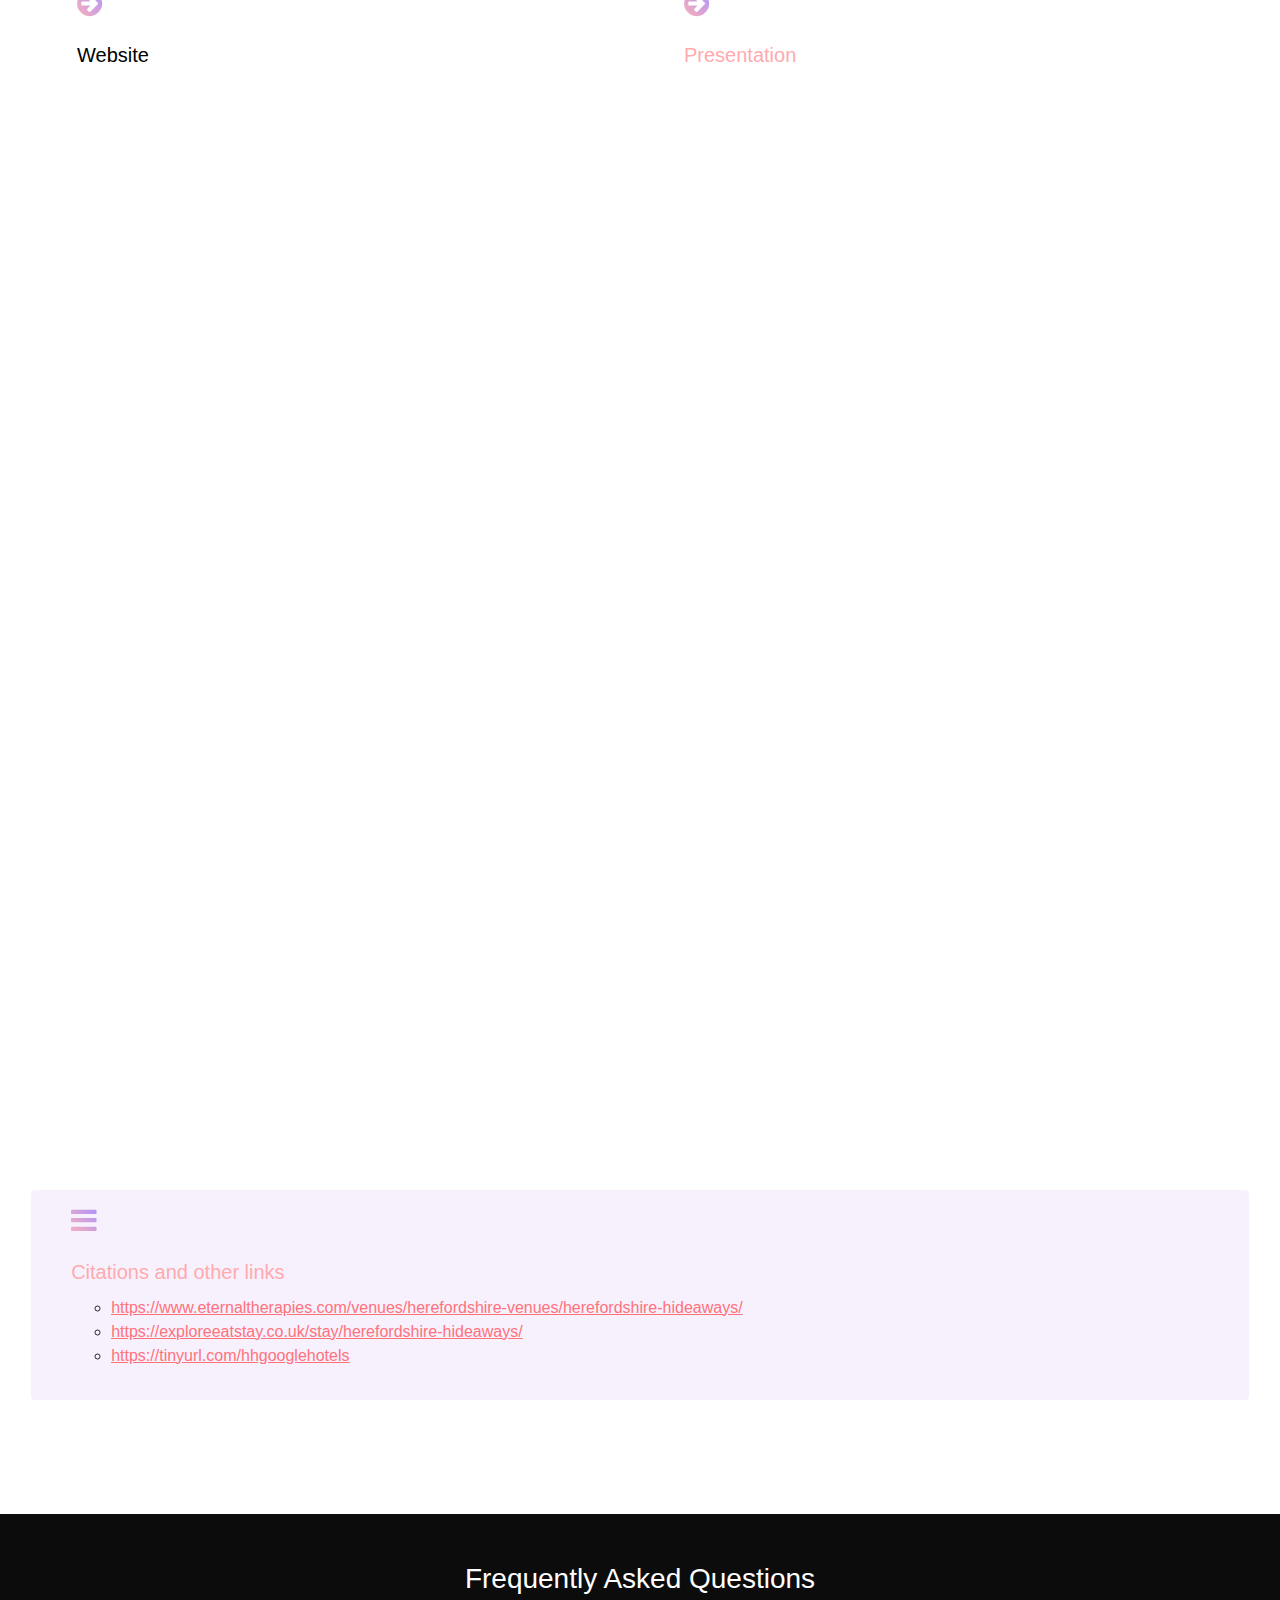
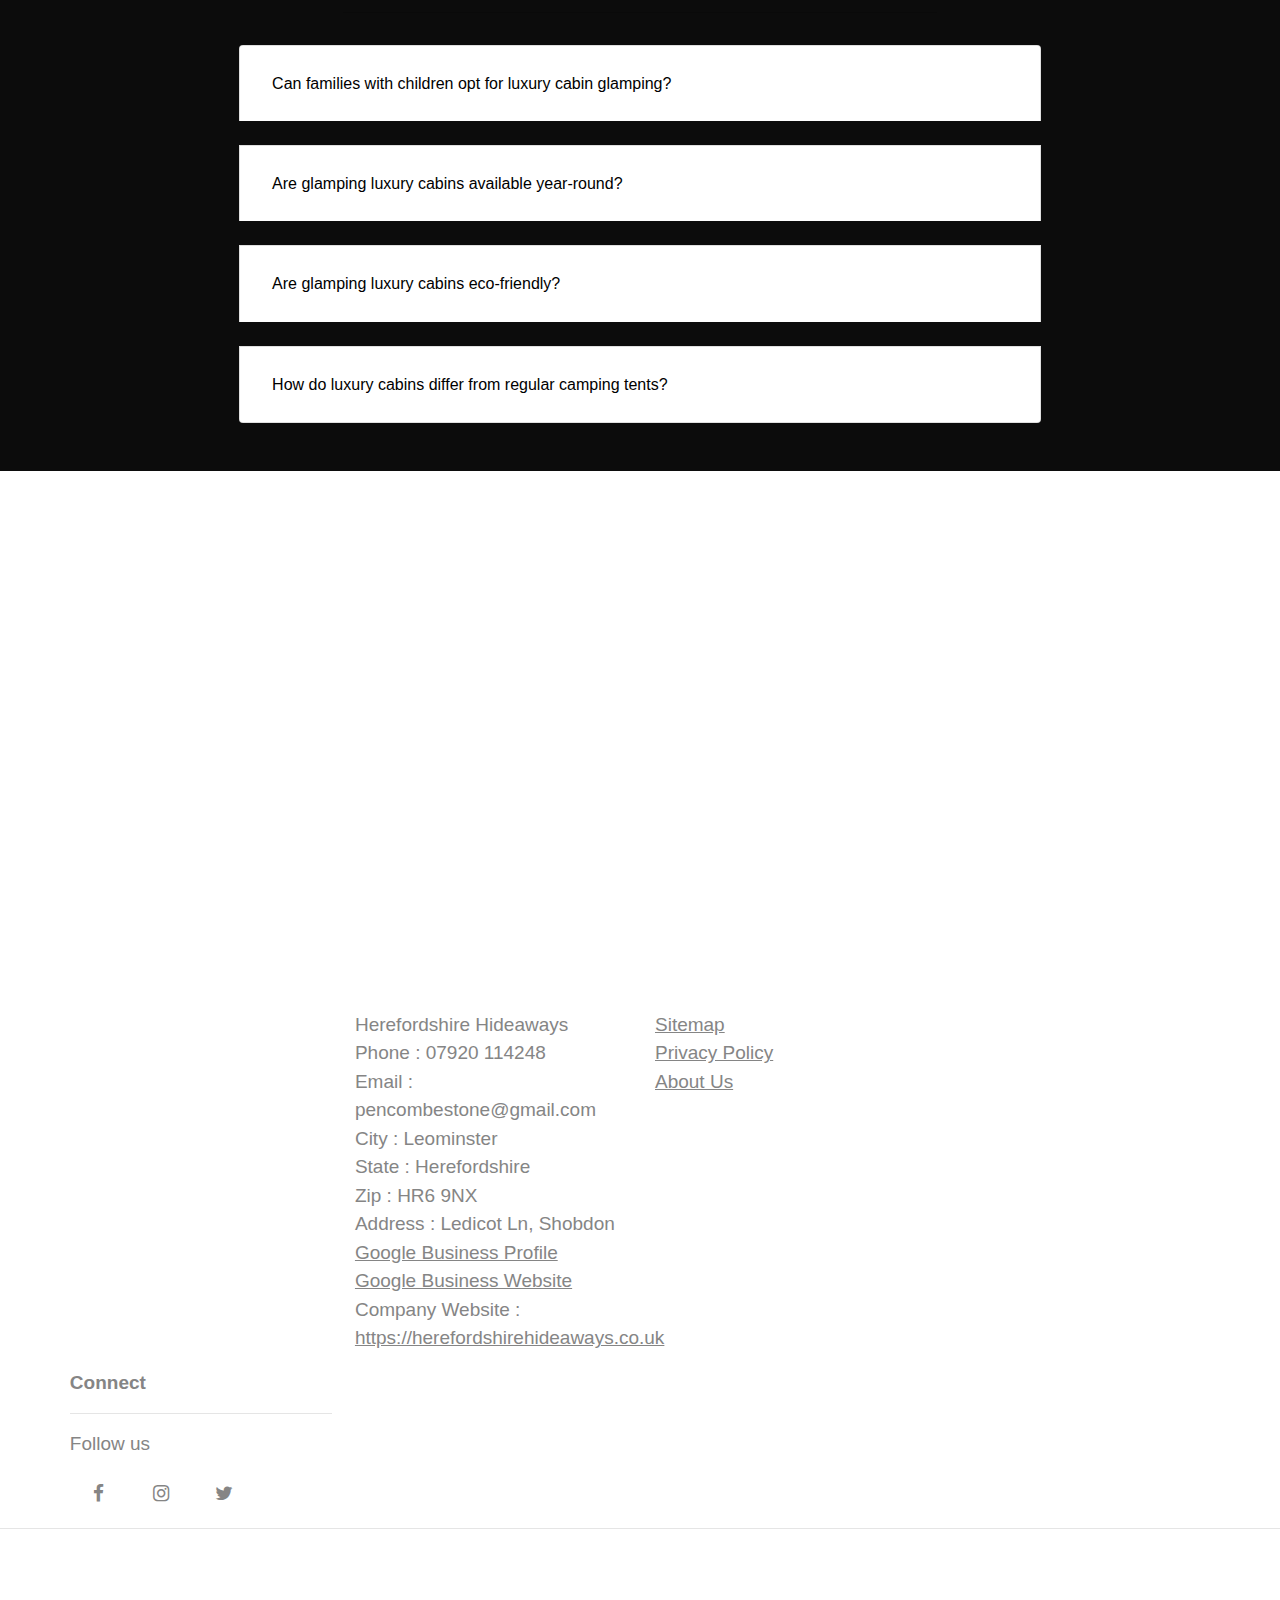
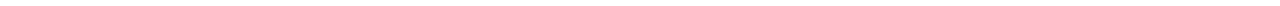
==== commit 7c13aed1: "Update index.html" ====
--- a/index.html
+++ b/index.html
@@ -1,4 +1,4 @@
-<!DOCTYPE html>
+"<!DOCTYPE html>
 <html lang="en-US">
 <head>
 <meta charset="UTF-8">
@@ -528,56 +528,56 @@
 <div class="row justify-content-center">
 <div class="text-center  pt-4 col-lg-12 text-dark" id="Glamping Holidays With Hot Tub"><h1 class="af801d71e759bf9241955759523e7a48d text-dark font-weight-bold">Glamping Holidays With Hot Tub: Luxurious Nature Retreats in the UK</h1>
 </div><div class="col-lg-12  text-center">
-<div class="text-dark w279700de661a3af6c3296d3bed225341 f15a81e371469a28ce6666b1f59004c2b w2e72be414c6b3cd077692aa1725c5d0f"><h2>Glamping Holidays With Hot Tub: The Ultimate Luxurious Retreat</h2>- - <h3>The Perfect Blend of Nature and Luxury</h3>- - <p><img alt="Glamping Holidays With Hot Tub" src="https://herehide.s3.eu-west-2.amazonaws.com/20180914_184150.jpg" style="width: 1280px; height: 720px;" /></p>- - <p>In the ever-evolving world of travel, the allure of traditional camping has been elevated with a touch of luxury. Enter <a href="https://hh-accom.b-cdn.net/glamping-under-the-stars/sitemap.xml" target="_blank">glamping holidays with a hot tub</a>. This unique experience intertwines the beauty of the great outdoors with the comfort and opulence of the modern world. Glamping, short for glamorous camping, offers travellers an unparalleled combination of natural beauty and high-end amenities.</p>- - <p><strong>What is Glamping, and Why is it So Desirable?</strong></p>- - <p>Unlike traditional camping where one might pitch a tent in the wilderness, glamping provides a more comfortable accommodation setup. Picture spacious tents with plush beds, fine linens, and, the pi&egrave;ce de r&eacute;sistance, a hot tub. A perfect setting for those who crave the serenity of nature but don&#39;t want to compromise on luxury.</p>- - <p><strong>Benefits of a Hot Tub during Your Glamping Experience</strong></p>- - <p><strong>1. Unparalleled Relaxation:</strong><br />- After a day of hiking or exploring the local attractions, there&rsquo;s nothing quite like soaking in a hot tub. The warm water soothes sore muscles, and the jets offer a gentle massage, helping you to fully relax and rejuvenate.</p>- - <p><strong>2. Romantic Setting:</strong><br />- For couples, a hot tub adds a romantic dimension to the trip. As the sun sets, imagine sinking into the warm water, a glass of wine in hand, and gazing up at a star-studded sky.</p>- - <p><strong>3. Therapeutic Benefits:</strong><br />- Beyond mere relaxation, hot tubs can provide various therapeutic benefits. The combination of warm water, buoyancy, and massage can improve circulation, alleviate joint pain, and promote overall well-being.</p>- - <p><strong>Destinations to Consider for Your Glamping Holiday</strong></p>- - <p><strong>1. The Scottish Highlands:</strong><br />- Explore the rugged beauty of Scotland while enjoying a luxurious stay. Amidst the scenic landscapes, find secluded spots where your tent, complete with a hot tub, offers views of rolling hills and serene lakes.</p>- - <p><strong>2. The Lake District:</strong><br />- A hotspot for tourists, this region is known for its picturesque lakes and mountains. After a day of trekking, retire to your glamping site and let the hot tub work its magic as you enjoy panoramic views.</p>- - <p><strong>3. Coastal Cornwall:</strong><br />- Marrying the beach with luxury, Cornwall offers stunning coastal views. Listen to the waves crash as you soak in your hot tub, the salty sea breeze adding to the experience.</p>- - <p><strong>Selecting the Right Glamping Site With a Hot Tub</strong></p>- - <p>While the destination is paramount, the choice of the glamping site can make or break your holiday. Consider the following:</p>- - <p><strong>1. Privacy:</strong><br />- Opt for sites that offer secluded hot tubs. The privacy accentuates the experience, allowing you to truly unwind.</p>- - <p><strong>2. Maintenance:</strong><br />- A clean hot tub is essential. Ensure the site maintains high hygiene standards and the water is regularly treated.</p>- - <p><strong>3. Additional Amenities:</strong><br />- While the hot tub is the main attraction, amenities like heated blankets, a fireplace, and gourmet food options can elevate your glamping experience.</p>- - <p><strong>In Conclusion: Making Memories to Last a Lifetime</strong></p>- - <p>A glamping holiday with a hot tub is more than just a trip; it&#39;s an experience. It&rsquo;s about immersing oneself in nature while not skimping on the luxuries of life. The memories made, whether it&#39;s a tranquil evening in the hot tub or the thrill of exploring new terrains, are bound to last a lifetime.</p>+<div class="text-dark w279700de661a3af6c3296d3bed225341 f15a81e371469a28ce6666b1f59004c2b w2e72be414c6b3cd077692aa1725c5d0f"><h2><a href="https://hh-accom.b-cdn.net/glamping-under-the-stars/index.html" target="_blank">Glamping Holidays With Hot Tub</a>a>: The Ultimate Luxurious Retreat</h2>
+ 
+ <h3>The Perfect Blend of Nature and Luxury</h3>
+ 
+ <p><img alt="Glamping Holidays With Hot Tub" src="https://herehide.s3.eu-west-2.amazonaws.com/20180914_184150.jpg" style="width: 1280px; height: 720px;" /></p>
+ 
+ <p>In the ever-evolving world of travel, the allure of traditional camping has been elevated with a touch of luxury. Enter <a href="https://hh-accom.b-cdn.net/glamping-under-the-stars/sitemap.xml" target="_blank">glamping holidays with a hot tub</a>. This unique experience intertwines the beauty of the great outdoors with the comfort and opulence of the modern world. Glamping, short for glamorous camping, offers travellers an unparalleled combination of natural beauty and high-end amenities.</p>
+ 
+ <p><strong>What is Glamping, and Why is it So Desirable?</strong></p>
+ 
+ <p>Unlike traditional camping where one might pitch a tent in the wilderness, glamping provides a more comfortable accommodation setup. Picture spacious tents with plush beds, fine linens, and, the pi&egrave;ce de r&eacute;sistance, a hot tub. A perfect setting for those who crave the serenity of nature but don&#39;t want to compromise on luxury.</p>
+ 
+ <p><strong>Benefits of a Hot Tub during Your Glamping Experience</strong></p>
+ 
+ <p><strong>1. Unparalleled Relaxation:</strong><br />
+ After a day of hiking or exploring the local attractions, there&rsquo;s nothing quite like soaking in a hot tub. The warm water soothes sore muscles, and the jets offer a gentle massage, helping you to fully relax and rejuvenate.</p>
+ 
+ <p><strong>2. Romantic Setting:</strong><br />
+ For couples, a hot tub adds a romantic dimension to the trip. As the sun sets, imagine sinking into the warm water, a glass of wine in hand, and gazing up at a star-studded sky.</p>
+ 
+ <p><strong>3. Therapeutic Benefits:</strong><br />
+ Beyond mere relaxation, hot tubs can provide various therapeutic benefits. The combination of warm water, buoyancy, and massage can improve circulation, alleviate joint pain, and promote overall well-being.</p>
+ 
+ <p><strong>Destinations to Consider for Your Glamping Holiday</strong></p>
+ 
+ <p><strong>1. The Scottish Highlands:</strong><br />
+ Explore the rugged beauty of Scotland while enjoying a luxurious stay. Amidst the scenic landscapes, find secluded spots where your tent, complete with a hot tub, offers views of rolling hills and serene lakes.</p>
+ 
+ <p><strong>2. The Lake District:</strong><br />
+ A hotspot for tourists, this region is known for its picturesque lakes and mountains. After a day of trekking, retire to your glamping site and let the hot tub work its magic as you enjoy panoramic views.</p>
+ 
+ <p><strong>3. Coastal Cornwall:</strong><br />
+ Marrying the beach with luxury, Cornwall offers stunning coastal views. Listen to the waves crash as you soak in your hot tub, the salty sea breeze adding to the experience.</p>
+ 
+ <p><strong>Selecting the Right Glamping Site With a Hot Tub</strong></p>
+ 
+ <p>While the destination is paramount, the choice of the glamping site can make or break your holiday. Consider the following:</p>
+ 
+ <p><strong>1. Privacy:</strong><br />
+ Opt for sites that offer secluded hot tubs. The privacy accentuates the experience, allowing you to truly unwind.</p>
+ 
+ <p><strong>2. Maintenance:</strong><br />
+ A clean hot tub is essential. Ensure the site maintains high hygiene standards and the water is regularly treated.</p>
+ 
+ <p><strong>3. Additional Amenities:</strong><br />
+ While the hot tub is the main attraction, amenities like heated blankets, a fireplace, and gourmet food options can elevate your glamping experience.</p>
+ 
+ <p><strong>In Conclusion: Making Memories to Last a Lifetime</strong></p>
+ 
+ <p>A glamping holiday with a hot tub is more than just a trip; it&#39;s an experience. It&rsquo;s about immersing oneself in nature while not skimping on the luxuries of life. The memories made, whether it&#39;s a tranquil evening in the hot tub or the thrill of exploring new terrains, are bound to last a lifetime.</p>
 </div>
 </div>
 </div>
@@ -656,7 +656,7 @@
 <h6 class="mb-0 collapsed" data-toggle="collapse" data-target="#collapse0" aria-expanded="true" aria-controls="collapse0"> Can families with children opt for luxury cabin glamping?<span class="lni-chevron-up"></span></h6>
 </div>
 <div class="collapse" id="collapse0" aria-labelledby="heading0" data-parent="#faqAccordion">
-<div class="card-body"><p>Absolutely. Many glamping sites offer family-friendly cabins with activities and amenities tailored for younger guests. However, it&#39;s always a good idea to check in advance to ensure specific needs are met.</p>
+<div class="card-body"><p>Absolutely. Many glamping sites offer family-friendly cabins with activities and amenities tailored for younger guests. However, it&#39;s always a good idea to check in advance to ensure specific needs are met.</p>
 </div>
 </div>
 </div><div class="card" >
@@ -664,7 +664,7 @@
 <h6 class="mb-0 collapsed" data-toggle="collapse" data-target="#collapse1" aria-expanded="true" aria-controls="collapse1"> Are glamping luxury cabins available year-round?<span class="lni-chevron-up"></span></h6>
 </div>
 <div class="collapse" id="collapse1" aria-labelledby="heading1" data-parent="#faqAccordion">
-<div class="card-body"><p>Many luxury cabins operate year-round, but availability might depend on the location and weather conditions. For instance, some mountainous locations might be inaccessible during winter months. It&#39;s recommended to check with the specific site regarding seasonal operations.</p>
+<div class="card-body"><p>Many luxury cabins operate year-round, but availability might depend on the location and weather conditions. For instance, some mountainous locations might be inaccessible during winter months. It&#39;s recommended to check with the specific site regarding seasonal operations.</p>
 </div>
 </div>
 </div><div class="card" >
@@ -672,7 +672,7 @@
 <h6 class="mb-0 collapsed" data-toggle="collapse" data-target="#collapse2" aria-expanded="true" aria-controls="collapse2"> Are glamping luxury cabins eco-friendly?<span class="lni-chevron-up"></span></h6>
 </div>
 <div class="collapse" id="collapse2" aria-labelledby="heading2" data-parent="#faqAccordion">
-<div class="card-body"><p>Yes, many luxury cabins are designed with sustainability in mind, using eco-friendly materials and functioning with minimal environmental impact. Always check with the specific site to understand their eco-practices.</p>
+<div class="card-body"><p>Yes, many luxury cabins are designed with sustainability in mind, using eco-friendly materials and functioning with minimal environmental impact. Always check with the specific site to understand their eco-practices.</p>
 </div>
 </div>
 </div><div class="card" >
@@ -680,7 +680,7 @@
 <h6 class="mb-0 collapsed" data-toggle="collapse" data-target="#collapse3" aria-expanded="true" aria-controls="collapse3"> How do luxury cabins differ from regular camping tents?<span class="lni-chevron-up"></span></h6>
 </div>
 <div class="collapse" id="collapse3" aria-labelledby="heading3" data-parent="#faqAccordion">
-<div class="card-body"><p>Luxury cabins are often equipped with high-end amenities similar to luxury hotels, such as plush bedding, ensuite bathrooms, gourmet dining, and sometimes even spa services. In contrast, regular camping tents provide a more basic, rugged experience.</p>
+<div class="card-body"><p>Luxury cabins are often equipped with high-end amenities similar to luxury hotels, such as plush bedding, ensuite bathrooms, gourmet dining, and sometimes even spa services. In contrast, regular camping tents provide a more basic, rugged experience.</p>
 </div>
 </div>
 </div></div>
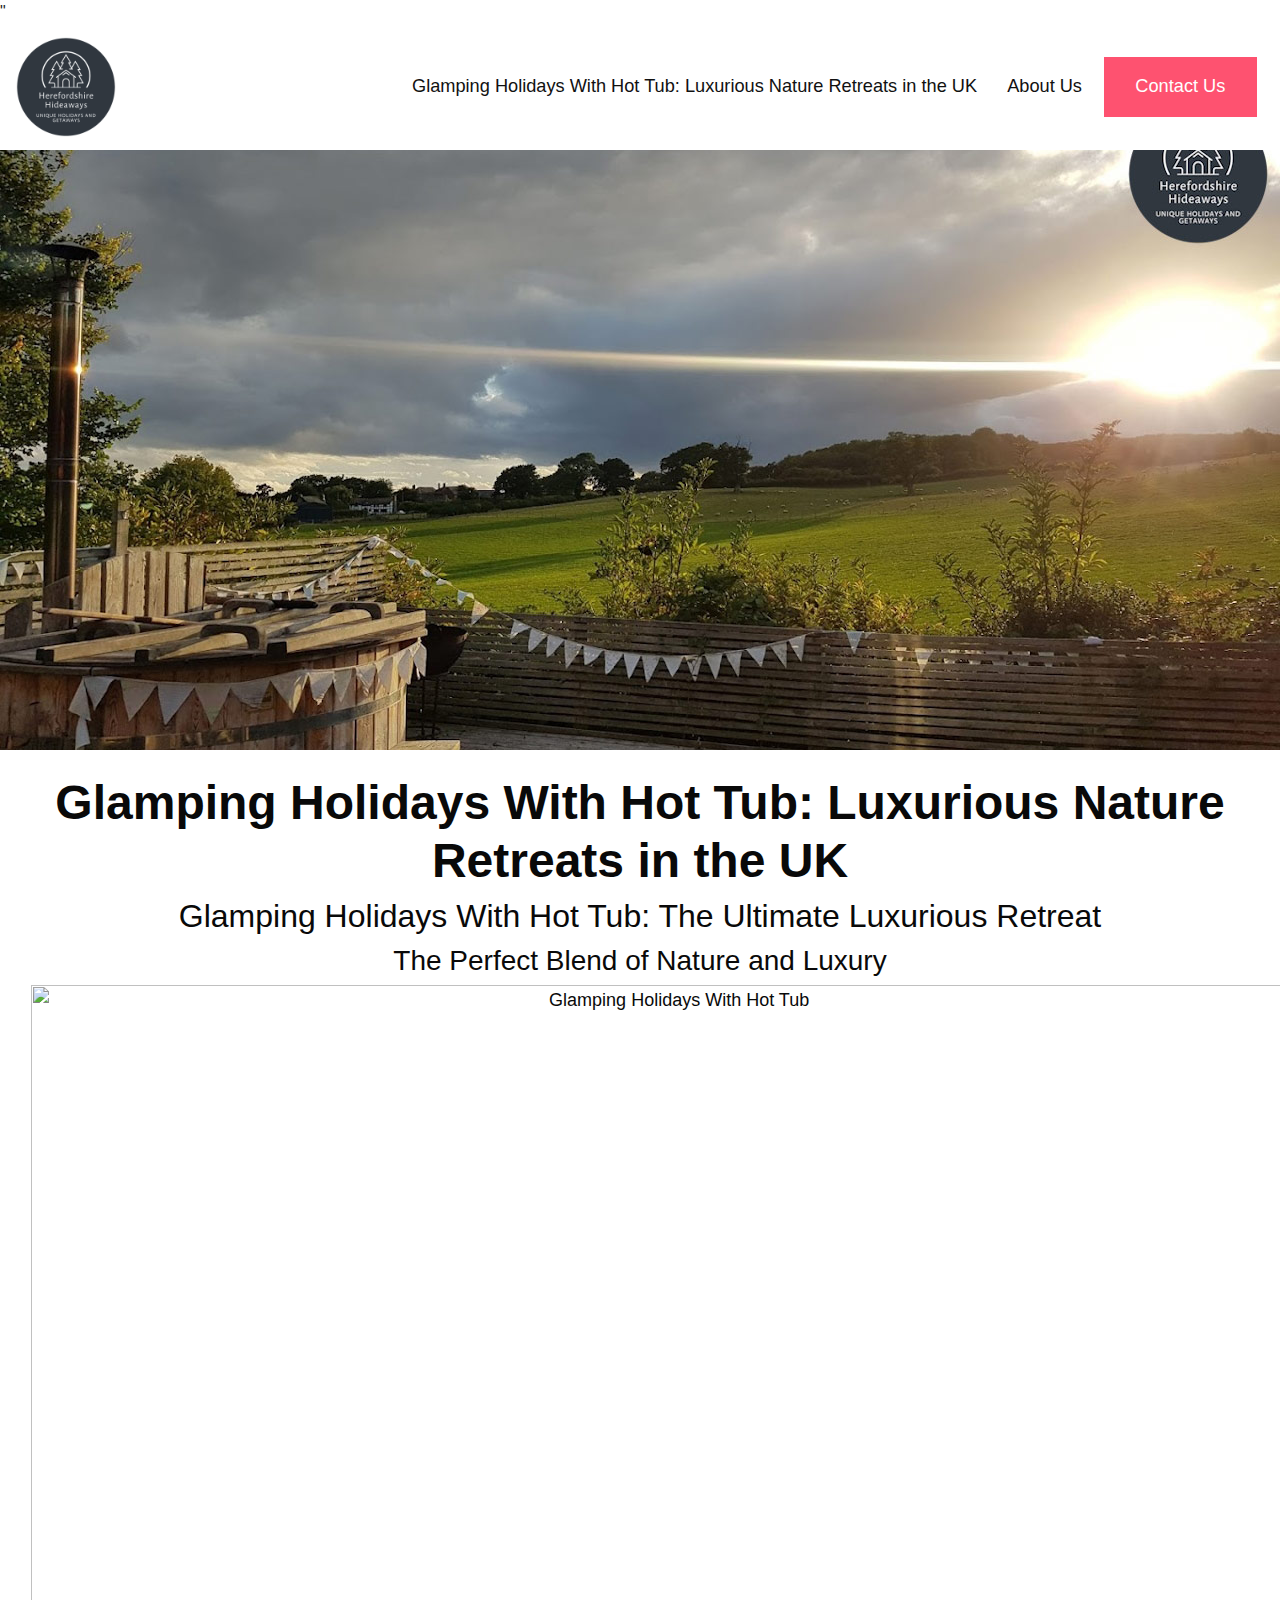
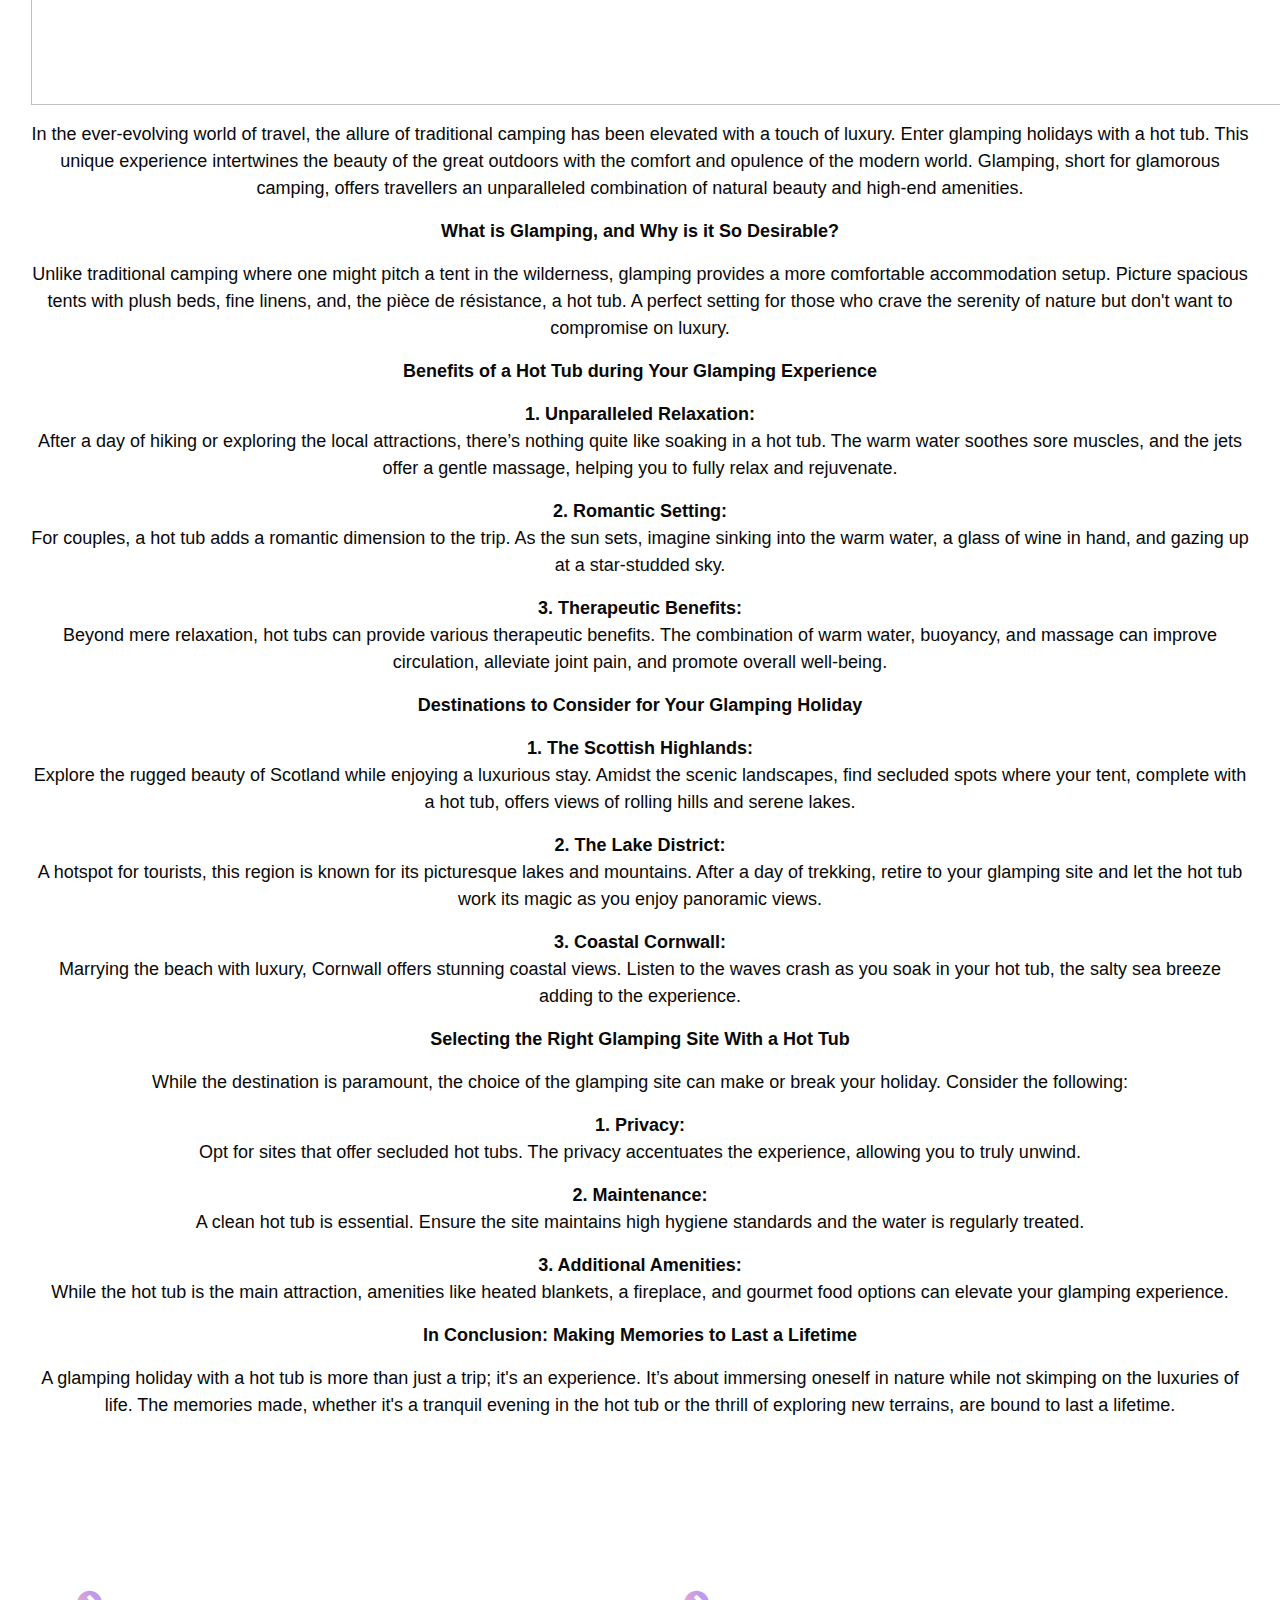
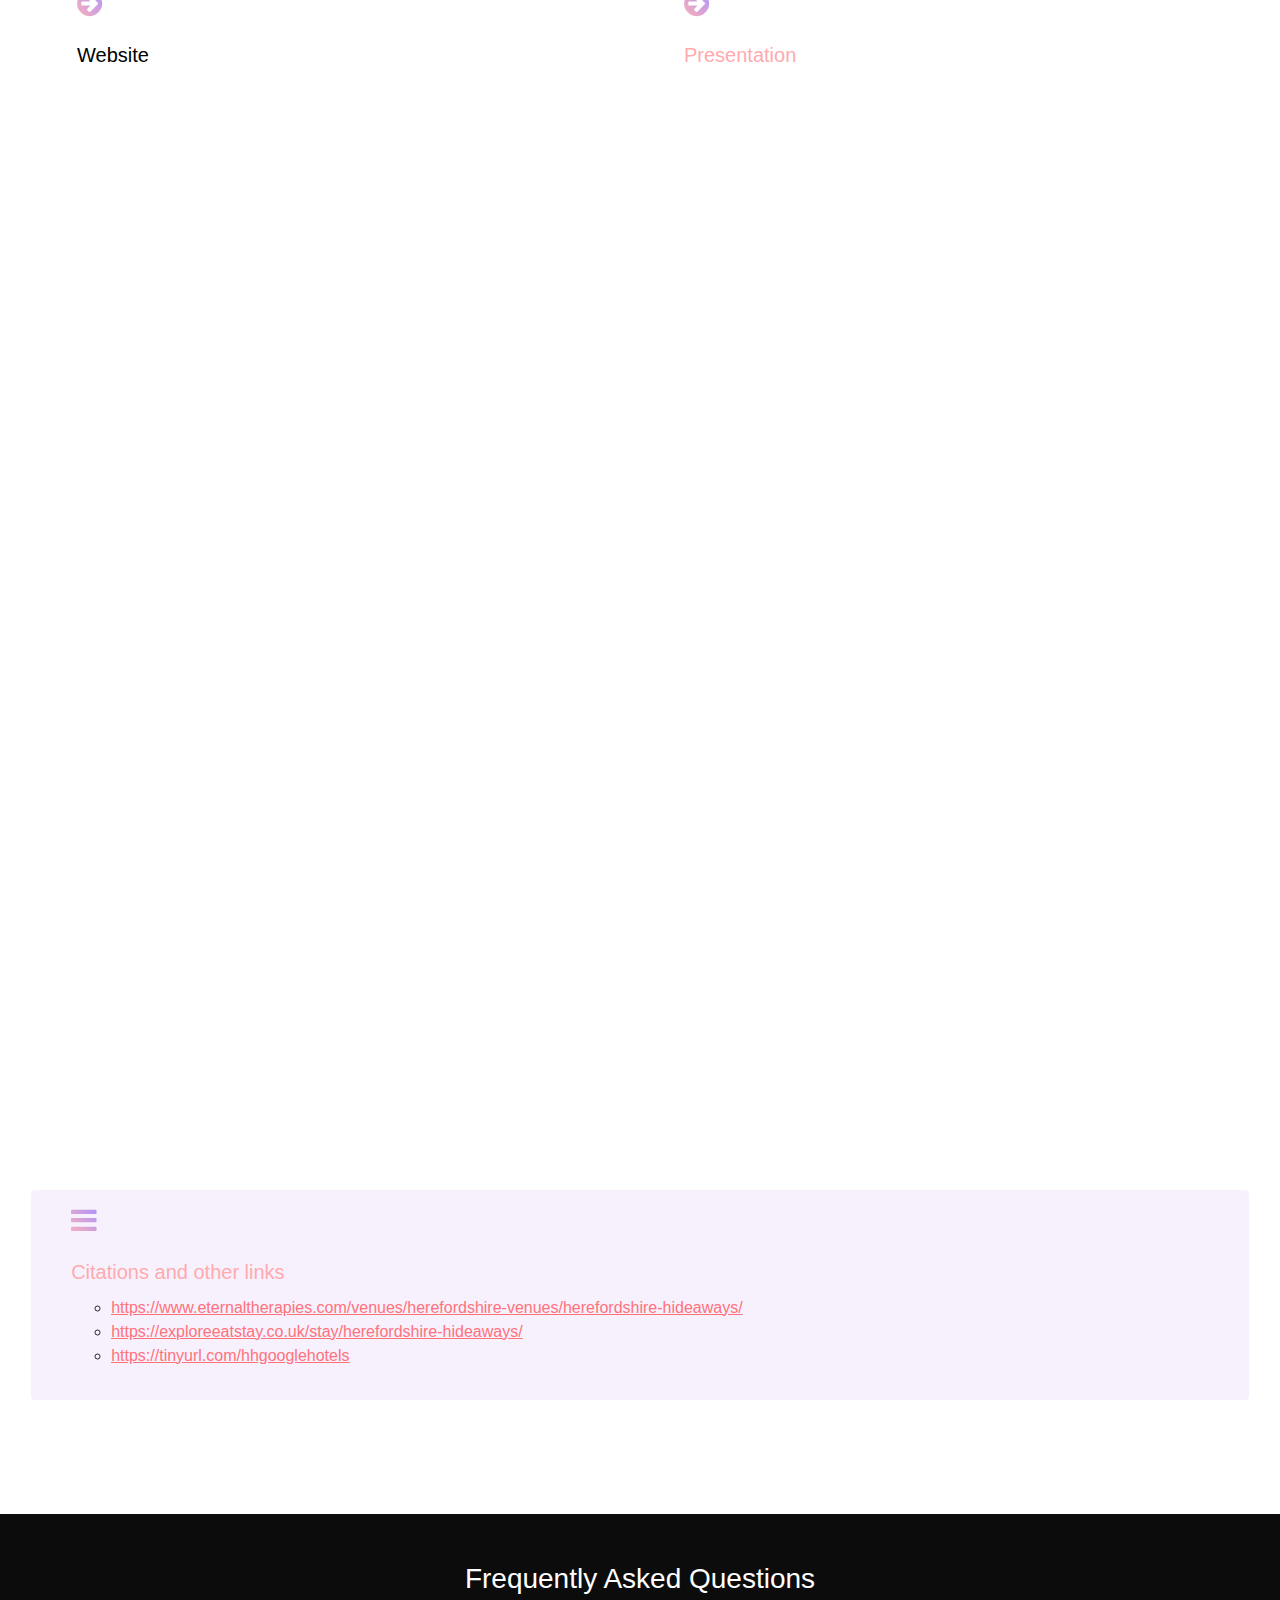
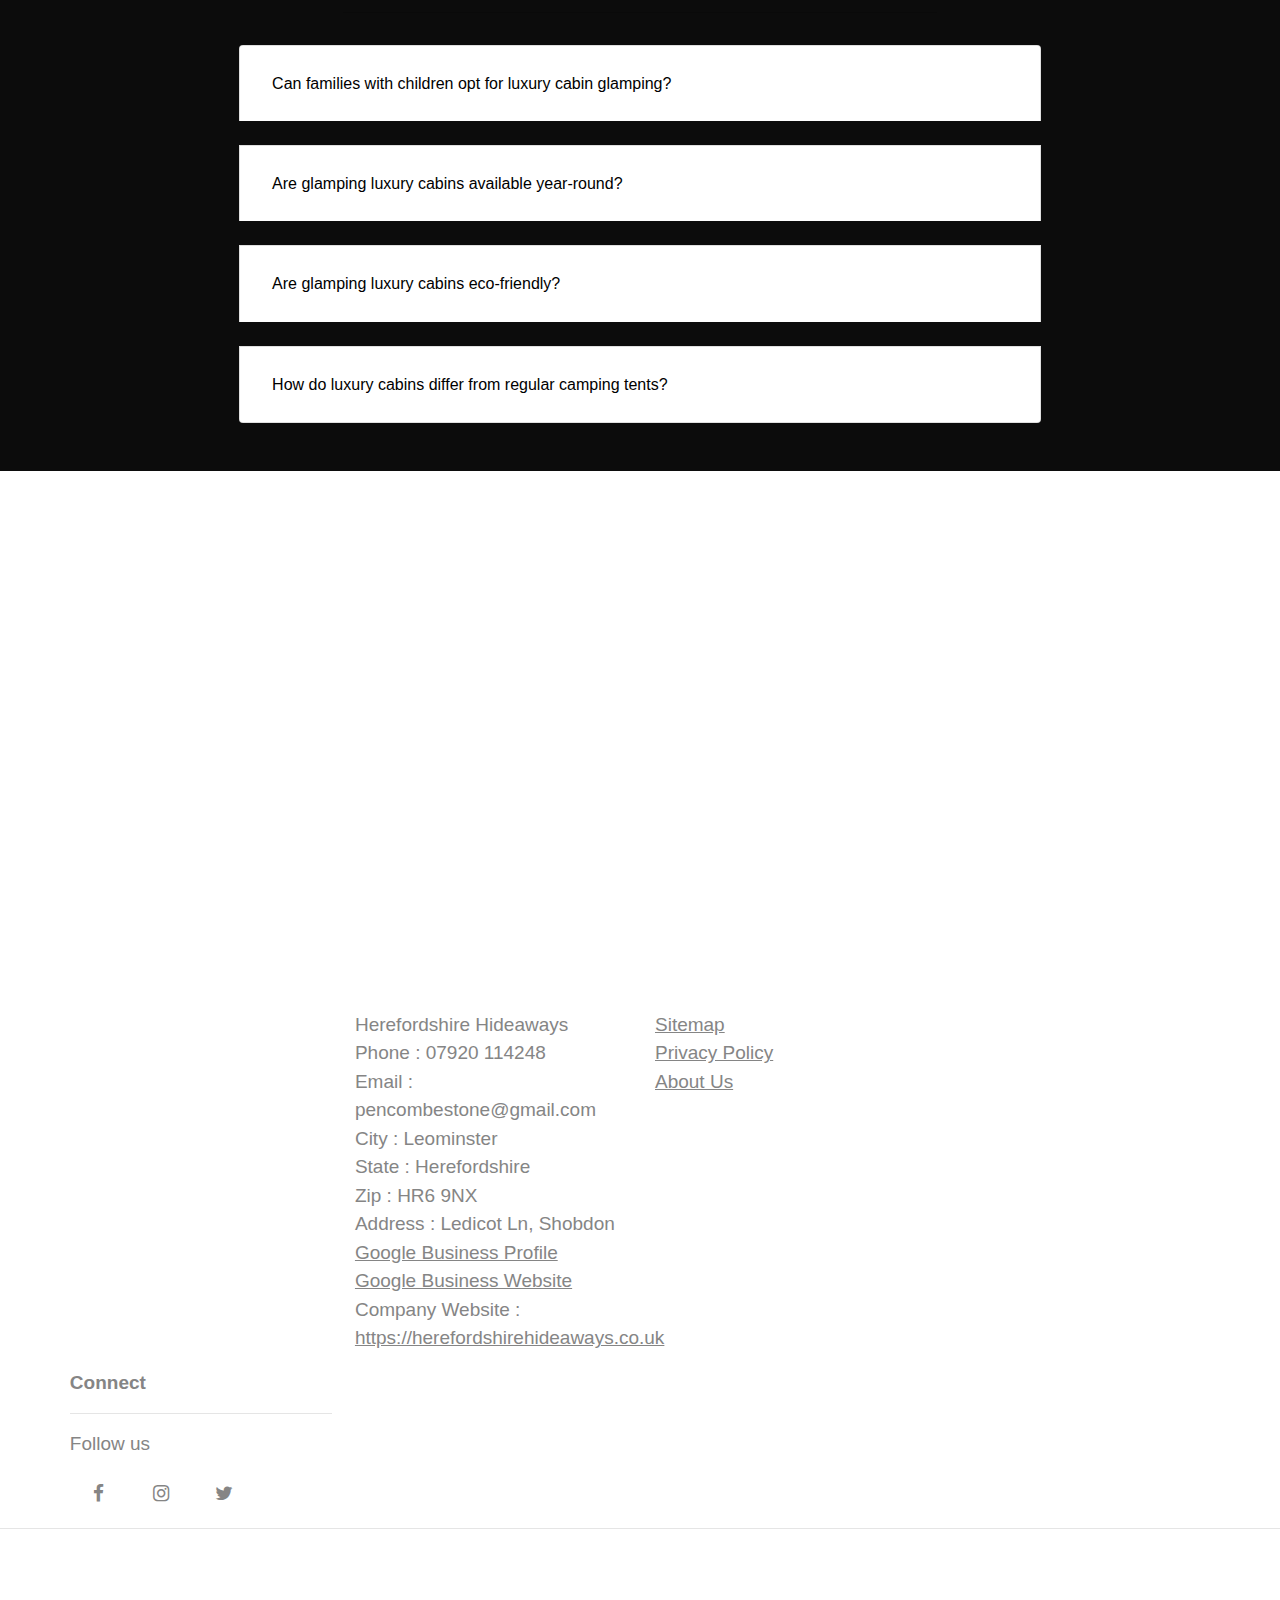
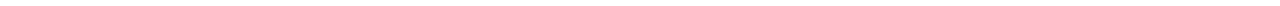
==== commit fe04da38: "Update index.html" ====
--- a/index.html
+++ b/index.html
@@ -528,7 +528,7 @@
 <div class="row justify-content-center">
 <div class="text-center  pt-4 col-lg-12 text-dark" id="Glamping Holidays With Hot Tub"><h1 class="af801d71e759bf9241955759523e7a48d text-dark font-weight-bold">Glamping Holidays With Hot Tub: Luxurious Nature Retreats in the UK</h1>
 </div><div class="col-lg-12  text-center">
-<div class="text-dark w279700de661a3af6c3296d3bed225341 f15a81e371469a28ce6666b1f59004c2b w2e72be414c6b3cd077692aa1725c5d0f"><h2><a href="https://hh-accom.b-cdn.net/glamping-under-the-stars/index.html" target="_blank">Glamping Holidays With Hot Tub</a>a>: The Ultimate Luxurious Retreat</h2>
+<div class="text-dark w279700de661a3af6c3296d3bed225341 f15a81e371469a28ce6666b1f59004c2b w2e72be414c6b3cd077692aa1725c5d0f"><h2><a href="https://hh-accom.b-cdn.net/glamping-under-the-stars/index.html" target="_blank">Glamping Holidays With Hot Tub</a>: The Ultimate Luxurious Retreat</h2>
  
  <h3>The Perfect Blend of Nature and Luxury</h3>
  
